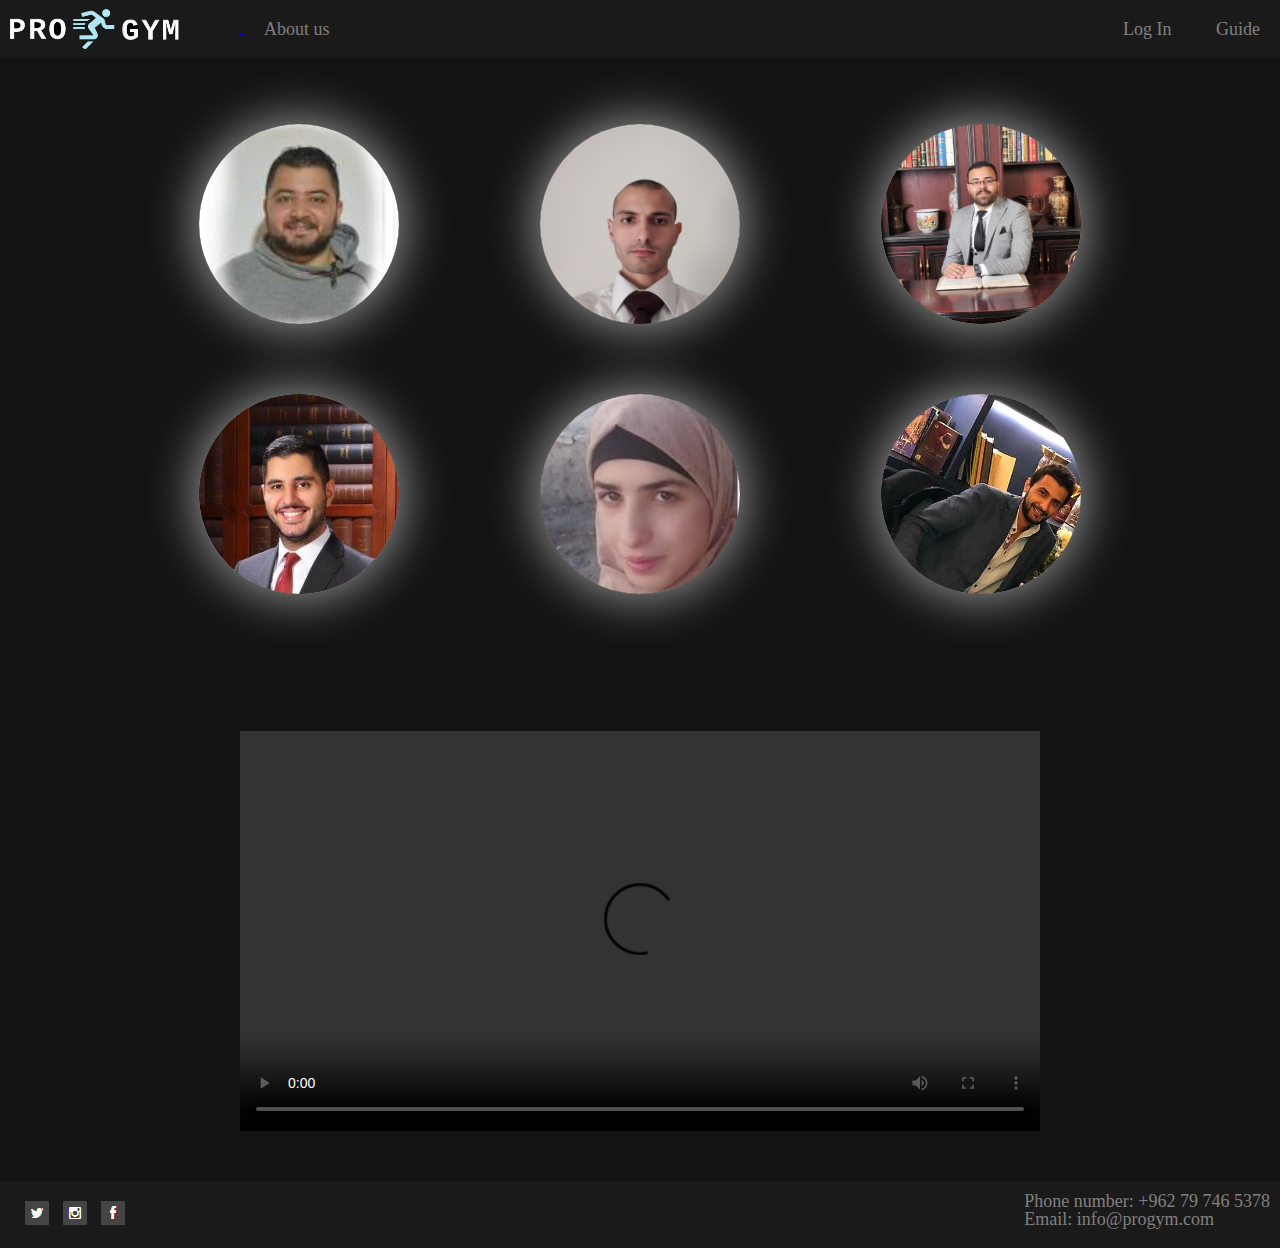
==== html/AbouUs.html @ 32a9d9f0 "final" ====
<!DOCTYPE html>
<html lang="en">

<head>
  <meta charset="UTF-8" />
  <meta name="viewport" content="width=device-width, initial-scale=1.0" />
  <title>About Us</title>
  <link rel="stylesheet" href="../css/reset.css" />
  <link rel="stylesheet" href="../css/style.css" />
  <link rel="stylesheet" href="../css/about-us.css">
</head>

<body>
  <nav>
    <ul id="nav">
      <a href="./index.html">
        <li class="brand-name"></li>
      </a>
      <li class="nav-item"><a href="./AbouUs.html">About us</a></li>
      <ul class="nav-right">
        <li><a id="login-logout" onclick="loginLogout()">Login </a></li>
        <li><a href="./guide.html">Guide</a></li>
      </ul>
    </ul>
  </nav>
  <main>


    <section>
      <div class="firstDiv">

        <aside class="profile-card">

          <header>


            <img src="../image/ammar.png">
            </a>


            <h1>Ammar Ibraheem</h1>


            <h2> Full Stack Web Developer </h2>

          </header>


          <div class="profile-bio">

            <p>Hello there!</p>
            <p>I am a full stack web developer. I mainly work with JS, HTML, CSS, JS and WordPress.
              <br />I also play well with Photoshop, Corel Draw, After Effects and other cool stuff.
            </p>

          </div>


          <ul class="profile-social-links">


            <li>
              <a href="https://github.com/ammarib" target="_blank">
                <img
                  src="https://www.flaticon.com/svg/vstatic/svg/25/25231.svg?token=exp=1611063058~hmac=d5499e034f8c9b11a083acf63d8bfba2">
              </a>
            </li>


            <li>
              <a href="https://www.linkedin.com/in/ammar-ibraheem/" target="_blank">
                <img src="https://zzpservicedesk.nl/app/uploads/old_site/04e44c3532669f88074c83d2fa6c8a37.jpg">
              </a>
            </li>


            <li>
              <a href="https://www.facebook.com/ammar.ibm/" target="_blank">
                <img
                  src="https://upload.wikimedia.org/wikipedia/commons/thumb/f/fb/Facebook_icon_2013.svg/1024px-Facebook_icon_2013.svg.png">
              </a>
            </li>



          </ul>

        </aside>

        <aside class="profile-card">

          <header>


            <img src="../image/elias.png">
            </a>


            <h1>Ammar Ibrahim</h1>


            <h2>- Full Stack Web Developer -</h2>

          </header>


          <div class="profile-bio">

            <p>Hello there!</p>
            <p>I am a full stack web developer. I mainly work with PHP, HTML, CSS, JS and WordPress.
              <br />I also play well with Photoshop, Corel Draw, After Effects and other cool stuff.
            </p>

          </div>


          <ul class="profile-social-links">


            <li>
              <a href="https://twitter.com">
                <img
                  src="https://cdn4.iconfinder.com/data/icons/social-media-icons-the-circle-set/48/twitter_circle-512.png">
              </a>
            </li>


            <li>
              <a href="https://www.linkedin.com/in/ammar-ibraheem/">
                <img src="https://zzpservicedesk.nl/app/uploads/old_site/04e44c3532669f88074c83d2fa6c8a37.jpg">
              </a>
            </li>


            <li>
              <a href="https://www.facebook.com">
                <img
                  src="https://upload.wikimedia.org/wikipedia/commons/thumb/f/fb/Facebook_icon_2013.svg/1024px-Facebook_icon_2013.svg.png">
              </a>
            </li>



          </ul>

        </aside>
        <aside class="profile-card">

          <header>


            <img src="../image/mhmd.png">
            </a>


            <h1>Mohammad Omar Elbashabsheh</h1>


            <h2>- Full Stack Web Developer -</h2>

          </header>


          <div class="profile-bio">

            <p>Hello there!</p>
            <p>I am a full stack web developer.anmainly work with PHP, HTML, CSS, JS and WordPress.
              <br />I also play well with Photoshop, Corel Draw, After Effects and other cool stuff.
            </p>

          </div>


          <ul class="profile-social-links">


            <li>
              <a href="https://twitter.com">
                <img
                  src="https://cdn4.iconfinder.com/data/icons/social-media-icons-the-circle-set/48/twitter_circle-512.png">
              </a>
            </li>


            <li>
              <a href="https://www.linkedin.com/in/ammar-ibraheem/">
                <img src="https://zzpservicedesk.nl/app/uploads/old_site/04e44c3532669f88074c83d2fa6c8a37.jpg">
              </a>
            </li>


            <li>
              <a href="https://www.facebook.com">
                <img
                  src="https://upload.wikimedia.org/wikipedia/commons/thumb/f/fb/Facebook_icon_2013.svg/1024px-Facebook_icon_2013.svg.png">
              </a>
            </li>



          </ul>

        </aside>
      </div>
      <div class="secondDiv">
        <aside class="profile-card">

          <header>


            <img src="../image/yahya.png">
            </a>


            <h1>Ammar Ibrahim</h1>


            <h2>- Full Stack Web Developer -</h2>

          </header>


          <div class="profile-bio">

            <p>Hello there!</p>
            <p>I am a full stack web developer. I mainly work with PHP, HTML, CSS, JS and WordPress.
              <br />I also play well with Photoshop, Corel Draw, After Effects and other cool stuff.
            </p>

          </div>


          <ul class="profile-social-links">


            <li>
              <a href="https://twitter.com">
                <img
                  src="https://cdn4.iconfinder.com/data/icons/social-media-icons-the-circle-set/48/twitter_circle-512.png">
              </a>
            </li>


            <li>
              <a href="https://www.linkedin.com/in/ammar-ibraheem/">
                <img src="https://zzpservicedesk.nl/app/uploads/old_site/04e44c3532669f88074c83d2fa6c8a37.jpg">
              </a>
            </li>


            <li>
              <a href="https://www.facebook.com">
                <img
                  src="https://upload.wikimedia.org/wikipedia/commons/thumb/f/fb/Facebook_icon_2013.svg/1024px-Facebook_icon_2013.svg.png">
              </a>
            </li>



          </ul>

        </aside>
        <aside class="profile-card">

          <header>


            <img src="../image/areej.png">
            </a>


            <h1>Ammar Ibrahim</h1>


            <h2>- Full Stack Web Developer -</h2>

          </header>


          <div class="profile-bio">

            <p>Hello there!</p>
            <p>I am a full stack web developer. I mainly work with PHP, HTML, CSS, JS and WordPress.
              <br />I also play well with Photoshop, Corel Draw, After Effects and other cool stuff.
            </p>

          </div>


          <ul class="profile-social-links">


            <li>
              <a href="https://twitter.com">
                <img
                  src="https://cdn4.iconfinder.com/data/icons/social-media-icons-the-circle-set/48/twitter_circle-512.png">
              </a>
            </li>


            <li>
              <a href="https://www.linkedin.com/in/ammar-ibraheem/">
                <img src="https://zzpservicedesk.nl/app/uploads/old_site/04e44c3532669f88074c83d2fa6c8a37.jpg">
              </a>
            </li>


            <li>
              <a href="https://www.facebook.com">
                <img
                  src="https://upload.wikimedia.org/wikipedia/commons/thumb/f/fb/Facebook_icon_2013.svg/1024px-Facebook_icon_2013.svg.png">
              </a>
            </li>



          </ul>

        </aside>
        <aside class="profile-card">

          <header>


            <img src="../image/odai.png">
            </a>


            <h1>Ammar Ibrahim</h1>


            <h2>- Full Stack Web Developer -</h2>

          </header>


          <div class="profile-bio">

            <p>Hello there!</p>
            <p>I am a full stack web developer. I mainly work with PHP, HTML, CSS, JS and WordPress.
              <br />I also play well with Photoshop, Corel Draw, After Effects and other cool stuff.
            </p>

          </div>


          <ul class="profile-social-links">


            <li>
              <a href="https://twitter.com">
                <img
                  src="https://cdn4.iconfinder.com/data/icons/social-media-icons-the-circle-set/48/twitter_circle-512.png">
              </a>
            </li>


            <li>
              <a href="https://www.linkedin.com/in/ammar-ibraheem/">
                <img src="https://zzpservicedesk.nl/app/uploads/old_site/04e44c3532669f88074c83d2fa6c8a37.jpg">
              </a>
            </li>


            <li>


              <a href="https://www.facebook.com/Odai.Qudah.18/">
                <img
                  src="https://upload.wikimedia.org/wikipedia/commons/thumb/f/fb/Facebook_icon_2013.svg/1024px-Facebook_icon_2013.svg.png">
              </a>
            </li>

          </ul>

        </aside>
      </div>
    </section>

    <!-- that’s all folks! -->


    <!-- <nav style="background-color: lightblue">
        <ul>
          <li style="display: inline">
            <img src="../image/areej.png" width="150" height="100" />Areej Obaid
          </li>
          <li style="display: inline">
            <img src="../image/elias.png" width="150" height="100" />Elias
            Dadoush
          </li>
          <li style="display: inline">
            <img src="../image/odai.png" width="150" height="100" />Odai Qudah
          </li>
          <li style="display: inline">
            <img src="../image/yahya.png" width="150" height="100" />Yahya Omari
          </li>
          <li style="display: inline">
            <img src="../image/ammar.png" width="150" height="100" />Ammar
            Ibraheem
          </li>
          <li style="display: inline">
            <img src="../image/mhmd.png" width="150" height="100" />Mohamed Omar
          </li>
        </ul>
      </nav> -->
    <div id="video">
      <video width="800" height="400" controls>
        <source src="https://bit.ly/38Yi4pb" type="video/mp4" />
      </video>
    </div>

  </main>

  <footer id="aboutUsFooter" class="footer">
    <ul id="aboutUs">
      <!-- <li><a href="./AbouUs.html">About Us</a></li> -->
      <a href="https://www.twitter.com">
        <li> <img src="../image/twit-icon.png" alt=""></li>
      </a>
      <a href="https://www.instagram.com">
        <li><img src="../image/insta-icon.png" alt=""></li>
      </a>
      <a href="https://www.facebook.com/">
        <li><img src="../image/fb-icon.png" alt=""></li>
      </a>
    </ul>
    <ul class="move-right">
      <li>Phone number: +962 79 746 5378</li>
      <li>Email: info@progym.com</li>
    </ul>
  </footer>
</body>
<script src="../js/app.js"></script>

</html>
---- css/style.css ----
html,
body {
  height: 100%;
  position: relative;
}
.footer {
  position: fixed;
  bottom: 0;
  width: 100%;
}
header {
  display: block;
}
header nav {
  position: fixed;
  display: block;
  width: 100%;
  top: 0;
  z-index: 10;
}
#aboutUsFooter{
  position:relative;
}
#nav {
  /* padding:10px; */
}

/* #imageDiv{
    margin-top: -13%;
} */
#nav .brand-name {
  background: url(../image/logo_transparent_trimmedPic.png);
  background-repeat: no-repeat;
  background-size: 200px 100%;
  width: 200px;
}
#heading {
  position: absolute;
  width: 100%;
  text-align: center;
  top: 40%;
  z-index: 1;
  font-size: 2em;
}
#heading h1 {
  width: 38%;
  background: whitesmoke;
  color: #843a23;
  margin: 0 auto;
  text-align: center;
}
#nav,
footer {
  background: #1b1a1a;
}
#nav li,
footer ul {
  display: inline-block;
  padding: 20px;
  vertical-align: middle;
}
#nav li a,
.nav-right,
footer ul a {
  text-decoration: none;
  color: gray;
  cursor: pointer;
}
.nav-right {
  float: right;
  font-size: 18px;
}
.brand-name {
  font-size: 2em;
  font-style: italic;
}
.nav-item {
  font-size: 18px;
}
#getGuideBtn {
  /* background:#634343; */
  background: #843a23;
  color: whitesmoke;
  font-size: 16px;
  margin: 20px;
  width: 200px;
  line-height: 50px;
  border: 0;
  border-radius: 4px;
}
#getGuideBtn span {
  cursor: pointer;
  display: inline-block;
  position: relative;
  transition: 0.5s;
}

#getGuideBtn span:after {
  content: "\00bb";
  position: absolute;
  opacity: 0;
  top: 0;
  right: -20px;
  transition: 0.5s;
}

#getGuideBtn:hover span {
  padding-right: 25px;
}

#getGuideBtn:hover span:after {
  opacity: 1;
  right: 0;
}

#footer {
  position: relative;
}
#nav,
footer {
  background: #1b1a1a;
}

.move-right {
  position: relative;
  color: gray;
  padding: 0;
  margin-right: 10px;
  font-size: 18px;
  transform: translateY(30%);
  float: right;
}
#aboutUs li {
  font-size: 18px;
  display: inline-block;
  padding: 0 5px;
}
#websiteDescription {
  padding: 10%;
  background-color: #ecd8d8;
  font-size: 20px;
  /* height:100vh */
  text-align: center;
}
#websiteDescription h3 {
  font-size: 2em;
  text-align: center;
}
#paraDescription {
  font-size: 0.5em;
  width: 75%;
  margin: 20px auto;
  text-indent: 30px;
}
.slideshow {
  width: 100%;
  height: 100vh;
  /* animation-direction: alternate-reverse; */
  position: relative;
  top: 0;
  left: 0;
  z-index: 0;
  list-style: none;
  margin: 0 auto;
  padding: 0;
  background: whitesmoke;
}
.slideshow li {
  opacity: 1;
  width: 100%;
  height: 100%;
  position: absolute;
  top: 0;
  left: 0;
  background-size: cover;
  background-position: 50% 50%;
  background-repeat: no-repeat;
  opacity: 0;
  z-index: 0;
  animation: imageAnimation 24s linear infinite;
}
#info p {
  opacity: 0;
  margin: 1.5em;
  text-align: center;
  animation: textAnimation 24s linear infinite;
}
.slideshow li:nth-child(1) {
  background-image: url(https://images.unsplash.com/photo-1488459716781-31db52582fe9?ixid=MXwxMjA3fDB8MHxwaG90by1wYWdlfHx8fGVufDB8fHw%3D&ixlib=rb-1.2.1&auto=format&fit=crop&w=1350&q=80);
}
.slideshow li:nth-child(2) {
  opacity: 0;
  animation-delay: 8s;
  background-image: url(https://images.unsplash.com/photo-1558611848-73f7eb4001a1?ixid=MXwxMjA3fDB8MHxwaG90by1wYWdlfHx8fGVufDB8fHw%3D&ixlib=rb-1.2.1&auto=format&fit=crop&w=1351&q=80);
}
.slideshow li:nth-child(3) {
  opacity: 0;
  animation-delay: 16s;
  background-image: url(https://images.unsplash.com/photo-1502139214982-d0ad755818d8?ixlib=rb-1.2.1&ixid=MXwxMjA3fDB8MHxwaG90by1wYWdlfHx8fGVufDB8fHw%3D&auto=format&fit=crop&w=1350&q=80);
}

/* Signup form */
#dataMain {
  height: 90vh;
}
section {
  position: relative;
  padding: 6.25%;
  display: inline;
}
.form {
  border-radius: 5%;
  position: relative;
  /* transform: translateY(25%); */
  border: 1px solid rgba(37, 36, 36, 0.356);
  width: 750px;
  height: 500px;
  display: block;
  margin: 0 auto;
  padding: 2%;
}
.form h3 {
  font-size: 25px;
  font-weight: bold;
  margin-bottom: 100px;
}
.form ul {
  margin: 10px 0;
}
.form ul label {
  font-size: 20px;
  margin: 5px;
  display: inline-block;
  width: 100px;
  text-align: center;
}

.form ul li {
  display: inline;
  line-height: 20px;
}
.form ul li input {
  width: 25%;
  border-radius: 5px;
  border: 1px solid rgba(37, 36, 36, 0.356);
}
.form div {
  width: 100%;
  height: 190px;
}
.form div img {
  width: 300px;
  height: 200px;
  float: right;
}

#submitBtn {
  position: relative;
  /* left: 25%; */
  /* top: 25%; */
  background: #843a23;
  color: whitesmoke;
  font-size: 16px;
  margin: 20px;
  width: 200px;
  line-height: 50px;
  border: 0;
  border-radius: 4px;
  top: 25%;
  left: 6.25%;
}
#submitBtn span {
  cursor: pointer;
  display: inline-block;
  position: relative;
  transition: 0.5s;
}

#submitBtn span:after {
  content: "\00bb";
  position: absolute;
  opacity: 0;
  top: 0;
  right: -20px;
  transition: 0.5s;
}

#submitBtn span:hover {
  padding-right: 25px;
}

#submitBtn span:hover:after {
  opacity: 1;
  right: 0;
}
@keyframes imageAnimation {
  0% {
    opacity: 0;
    animation-timing-function: ease-in;
  }
  12.5% {
    opacity: 1;
  }
  32.5% {
    opacity: 1;
  }
  40% {
    opacity: 0;
    animation-timing-function: ease-out;
  }
}
---- css/about-us.css ----
/* go on then, styles go here.. knock yourself out!  */
/* @import url(https://fonts.googleapis.com/css?family=Roboto);
body {
  padding: 20px;
  box-sizing: border-box;
  font-family: Roboto, Helvetica, Arial, serif;
  background: url(http://www.hdwallsource.com/img/2014/10/blurred-36379-37207-hd-wallpapers.jpg);
  background-size: cover;
} */
/* section{
  width: 1000px;
  height: 500px;
}  */
body {
  background-color: #131313;
}

/* section div{
   width: 100%;
   display: inline-block;
  margin-left: 40px;
  float: left;
}
.profile-card{
 
} */
.firstDiv,
.secondDiv,
#video {
  display: flex;
  width: 80%;
  margin: 50px auto;
  /* float: left; */
}
header img {
  border-radius: 50%;
  margin: 20px auto;
  display: block;
  width: 200px;
  border: 5px solid #fff;
  transform: translate(-5px, -25px);
}
#video video {
  margin: 0 auto;
}
aside {
  border-top: 0px solid #26a69a;
  border-bottom: 0px solid #00695c;
  border-radius: 50%;
  margin: 0 auto;
  display: block;
  height: 200px;
  width: 200px;
  background: url(https://s-media-cache-ak0.pinimg.com/736x/3a/1f/02/3a1f02c10700daa80655a302c5a27acf.jpg);
  background-size: cover;
  overflow: hidden;
  box-shadow: 0 0 50px 3px rgb(160, 158, 158);
  transition: all ease 0.3s;
  margin-bottom: 2%;
}
aside header image {
  background-size: cover;
  background-position: 50% 50%;
}
aside:hover {
  border-top: 4px solid #26a69a;
  border-bottom: 4px solid #00695c;
  border-radius: 5px;
  height: 480px;
  width: 350px;
  box-shadow: 0 0 70px 10px #fff;
}

aside:hover header img {
  animation: profile_image 2000ms linear both;
  animation-delay: 0.5s;
}
header {
  text-align: center;
}

header h1 {
  position: relative;
  text-align: center;
  color: #fff;
  text-shadow: 1px 1px rgba(0, 0, 0, 0.5);
  font-size: 25px;
  line-height: 25px;
  display: inline-block;
  padding: 10px;
  transition: all ease 0.25s;
  border-top: 1px solid #fff;
  border-bottom: 1px solid #fff;
}

aside:hover header h1 {
  margin-top: 0px;
  outline: 0 solid #fff;
  border-top: 0px solid #fff;
  border-bottom: 1px solid #fff;
}

header h2 {
  text-align: center;
  color: #fff;
  text-shadow: 1px 1px rgba(0, 0, 0, 0.5);
  font-size: 17px;
  font-weight: normal;
  /* line-height: 0px; */
  margin: 0;
}

.profile-bio {
  margin-top: 20px;
  padding: 1px 20px 10px 20px !important;
  transition: all linear 1.5s;
  color: #fff;
  font-size: 14px;
  opacity: 0;
  background: linear-gradient(
    to bottom,
    rgba(0, 0, 0, 0) 0%,
    rgba(0, 0, 0, 0.42) 49%,
    rgba(0, 0, 0, 0.61) 100%
  );
}

aside:hover .profile-bio {
  opacity: 1;
}

.profile-bio p:first-child {
  text-align: center;
  font-size: 16px;
}

.profile-social-links {
  position: relative;
  margin-top: -370px;
  margin-left: -150px;
  list-style-type: none;
  opacity: 0;
  transition: all ease 0.5s;
  transform: translateX(36px);
}

aside:hover .profile-social-links {
  margin-left: -30px;
  opacity: 1;
}

.profile-social-links li img {
  width: 30px;
  background: #fff;
  border-radius: 50%;
  padding: 5px;
}
/* .profile-social-links {
  margin-left: 7px;
  margin-top: -350px;
} */
/*PROFILE IMAGE ANIMATE */

@keyframes profile_image {
  0% {
    transform: matrix3d(1, 0, 0, 0, 0, 1, 0, 0, 0, 0, 1, 0, 0, 0, 0, 1);
  }
  3.4% {
    transform: matrix3d(1.032, 0, 0, 0, 0, 1.041, 0, 0, 0, 0, 1, 0, 0, 0, 0, 1);
  }
  4.7% {
    transform: matrix3d(1.045, 0, 0, 0, 0, 1.06, 0, 0, 0, 0, 1, 0, 0, 0, 0, 1);
  }
  6.81% {
    transform: matrix3d(1.066, 0, 0, 0, 0, 1.089, 0, 0, 0, 0, 1, 0, 0, 0, 0, 1);
  }
  9.41% {
    transform: matrix3d(1.088, 0, 0, 0, 0, 1.117, 0, 0, 0, 0, 1, 0, 0, 0, 0, 1);
  }
  10.21% {
    transform: matrix3d(1.094, 0, 0, 0, 0, 1.123, 0, 0, 0, 0, 1, 0, 0, 0, 0, 1);
  }
  13.61% {
    transform: matrix3d(1.112, 0, 0, 0, 0, 1.133, 0, 0, 0, 0, 1, 0, 0, 0, 0, 1);
  }
  14.11% {
    transform: matrix3d(1.114, 0, 0, 0, 0, 1.133, 0, 0, 0, 0, 1, 0, 0, 0, 0, 1);
  }
  17.52% {
    transform: matrix3d(1.121, 0, 0, 0, 0, 1.124, 0, 0, 0, 0, 1, 0, 0, 0, 0, 1);
  }
  18.72% {
    transform: matrix3d(1.121, 0, 0, 0, 0, 1.119, 0, 0, 0, 0, 1, 0, 0, 0, 0, 1);
  }
  21.32% {
    transform: matrix3d(1.12, 0, 0, 0, 0, 1.107, 0, 0, 0, 0, 1, 0, 0, 0, 0, 1);
  }
  24.32% {
    transform: matrix3d(1.115, 0, 0, 0, 0, 1.096, 0, 0, 0, 0, 1, 0, 0, 0, 0, 1);
  }
  25.23% {
    transform: matrix3d(1.113, 0, 0, 0, 0, 1.094, 0, 0, 0, 0, 1, 0, 0, 0, 0, 1);
  }
  29.03% {
    transform: matrix3d(1.106, 0, 0, 0, 0, 1.09, 0, 0, 0, 0, 1, 0, 0, 0, 0, 1);
  }
  29.93% {
    transform: matrix3d(1.105, 0, 0, 0, 0, 1.09, 0, 0, 0, 0, 1, 0, 0, 0, 0, 1);
  }
  35.54% {
    transform: matrix3d(1.098, 0, 0, 0, 0, 1.096, 0, 0, 0, 0, 1, 0, 0, 0, 0, 1);
  }
  36.74% {
    transform: matrix3d(1.097, 0, 0, 0, 0, 1.098, 0, 0, 0, 0, 1, 0, 0, 0, 0, 1);
  }
  41.04% {
    transform: matrix3d(1.096, 0, 0, 0, 0, 1.102, 0, 0, 0, 0, 1, 0, 0, 0, 0, 1);
  }
  44.44% {
    transform: matrix3d(1.097, 0, 0, 0, 0, 1.103, 0, 0, 0, 0, 1, 0, 0, 0, 0, 1);
  }
  52.15% {
    transform: matrix3d(1.099, 0, 0, 0, 0, 1.101, 0, 0, 0, 0, 1, 0, 0, 0, 0, 1);
  }
  59.86% {
    transform: matrix3d(1.101, 0, 0, 0, 0, 1.099, 0, 0, 0, 0, 1, 0, 0, 0, 0, 1);
  }
  63.26% {
    transform: matrix3d(1.101, 0, 0, 0, 0, 1.099, 0, 0, 0, 0, 1, 0, 0, 0, 0, 1);
  }
  75.28% {
    transform: matrix3d(1.1, 0, 0, 0, 0, 1.1, 0, 0, 0, 0, 1, 0, 0, 0, 0, 1);
  }
  85.49% {
    transform: matrix3d(1.1, 0, 0, 0, 0, 1.1, 0, 0, 0, 0, 1, 0, 0, 0, 0, 1);
  }
  90.69% {
    transform: matrix3d(1.1, 0, 0, 0, 0, 1.1, 0, 0, 0, 0, 1, 0, 0, 0, 0, 1);
  }
  100% {
    transform: matrix3d(1.1, 0, 0, 0, 0, 1.1, 0, 0, 0, 0, 1, 0, 0, 0, 0, 1);
  }
}
/*NAME ANIMATE */

aside:hover header h1 {
  animation: name_and_job 1500ms linear both;
  animation-delay: 0.4s;
}

@keyframes name_and_job {
  0% {
    transform: matrix3d(1, 0, 0, 0, 0, 1, 0, 0, 0, 0, 1, 0, -300, 0, 0, 1);
  }
  1.3% {
    transform: matrix3d(
      3.905,
      0,
      0,
      0,
      0,
      1,
      0,
      0,
      0,
      0,
      1,
      0,
      -237.02,
      0,
      0,
      1
    );
  }
  2.55% {
    transform: matrix3d(
      4.554,
      0,
      0,
      0,
      0,
      1,
      0,
      0,
      0,
      0,
      1,
      0,
      -182.798,
      0,
      0,
      1
    );
  }
  4.1% {
    transform: matrix3d(
      4.025,
      0,
      0,
      0,
      0,
      1,
      0,
      0,
      0,
      0,
      1,
      0,
      -125.912,
      0,
      0,
      1
    );
  }
  5.71% {
    transform: matrix3d(
      3.039,
      0,
      0,
      0,
      0,
      1,
      0,
      0,
      0,
      0,
      1,
      0,
      -79.596,
      0,
      0,
      1
    );
  }
  8.11% {
    transform: matrix3d(
      1.82,
      0,
      0,
      0,
      0,
      1,
      0,
      0,
      0,
      0,
      1,
      0,
      -31.647,
      0,
      0,
      1
    );
  }
  8.81% {
    transform: matrix3d(
      1.581,
      0,
      0,
      0,
      0,
      1,
      0,
      0,
      0,
      0,
      1,
      0,
      -21.84,
      0,
      0,
      1
    );
  }
  11.96% {
    transform: matrix3d(1.034, 0, 0, 0, 0, 1, 0, 0, 0, 0, 1, 0, 4.825, 0, 0, 1);
  }
  12.11% {
    transform: matrix3d(1.023, 0, 0, 0, 0, 1, 0, 0, 0, 0, 1, 0, 5.53, 0, 0, 1);
  }
  15.07% {
    transform: matrix3d(
      0.947,
      0,
      0,
      0,
      0,
      1,
      0,
      0,
      0,
      0,
      1,
      0,
      12.662,
      0,
      0,
      1
    );
  }
  16.12% {
    transform: matrix3d(
      0.951,
      0,
      0,
      0,
      0,
      1,
      0,
      0,
      0,
      0,
      1,
      0,
      13.007,
      0,
      0,
      1
    );
  }
  27.23% {
    transform: matrix3d(1.001, 0, 0, 0, 0, 1, 0, 0, 0, 0, 1, 0, 2.352, 0, 0, 1);
  }
  27.58% {
    transform: matrix3d(1.001, 0, 0, 0, 0, 1, 0, 0, 0, 0, 1, 0, 2.121, 0, 0, 1);
  }
  38.34% {
    transform: matrix3d(1, 0, 0, 0, 0, 1, 0, 0, 0, 0, 1, 0, -0.311, 0, 0, 1);
  }
  40.09% {
    transform: matrix3d(1, 0, 0, 0, 0, 1, 0, 0, 0, 0, 1, 0, -0.291, 0, 0, 1);
  }
  50% {
    transform: matrix3d(1, 0, 0, 0, 0, 1, 0, 0, 0, 0, 1, 0, -0.048, 0, 0, 1);
  }
  60.56% {
    transform: matrix3d(1, 0, 0, 0, 0, 1, 0, 0, 0, 0, 1, 0, 0.007, 0, 0, 1);
  }
  82.78% {
    transform: matrix3d(1, 0, 0, 0, 0, 1, 0, 0, 0, 0, 1, 0, 0, 0, 0, 1);
  }
  100% {
    transform: matrix3d(1, 0, 0, 0, 0, 1, 0, 0, 0, 0, 1, 0, 0, 0, 0, 1);
  }
}

aside:hover ul li:first-child {
  animation: social_animation 2000ms ease-in-out both;
  animation-delay: 0.75s;
}

aside:hover ul li:nth-child(2) {
  animation: social_animation 2000ms ease-in-out both;
  animation-delay: 1s;
}

aside:hover ul li:nth-child(3) {
  animation: social_animation 2000ms ease-in-out both;
  animation-delay: 1.25s;
}

@keyframes social_animation {
  0% {
    transform: matrix3d(1, 0, 0, 0, 0, 1, 0, 0, 0, 0, 1, 0, -300, 0, 0, 1);
  }
  1.3% {
    transform: matrix3d(
      3.905,
      0,
      0,
      0,
      0,
      1,
      0,
      0,
      0,
      0,
      1,
      0,
      -237.02,
      0,
      0,
      1
    );
  }
  2.55% {
    transform: matrix3d(
      4.554,
      0,
      0,
      0,
      0,
      1,
      0,
      0,
      0,
      0,
      1,
      0,
      -182.798,
      0,
      0,
      1
    );
  }
  4.1% {
    transform: matrix3d(
      4.025,
      0,
      0,
      0,
      0,
      1,
      0,
      0,
      0,
      0,
      1,
      0,
      -125.912,
      0,
      0,
      1
    );
  }
  5.71% {
    transform: matrix3d(
      3.039,
      0,
      0,
      0,
      0,
      1,
      0,
      0,
      0,
      0,
      1,
      0,
      -79.596,
      0,
      0,
      1
    );
  }
  8.11% {
    transform: matrix3d(
      1.82,
      0,
      0,
      0,
      0,
      1,
      0,
      0,
      0,
      0,
      1,
      0,
      -31.647,
      0,
      0,
      1
    );
  }
  8.81% {
    transform: matrix3d(
      1.581,
      0,
      0,
      0,
      0,
      1,
      0,
      0,
      0,
      0,
      1,
      0,
      -21.84,
      0,
      0,
      1
    );
  }
  11.96% {
    transform: matrix3d(1.034, 0, 0, 0, 0, 1, 0, 0, 0, 0, 1, 0, 4.825, 0, 0, 1);
  }
  12.11% {
    transform: matrix3d(1.023, 0, 0, 0, 0, 1, 0, 0, 0, 0, 1, 0, 5.53, 0, 0, 1);
  }
  15.07% {
    transform: matrix3d(
      0.947,
      0,
      0,
      0,
      0,
      1,
      0,
      0,
      0,
      0,
      1,
      0,
      12.662,
      0,
      0,
      1
    );
  }
  16.12% {
    transform: matrix3d(
      0.951,
      0,
      0,
      0,
      0,
      1,
      0,
      0,
      0,
      0,
      1,
      0,
      13.007,
      0,
      0,
      1
    );
  }
  27.23% {
    transform: matrix3d(1.001, 0, 0, 0, 0, 1, 0, 0, 0, 0, 1, 0, 2.352, 0, 0, 1);
  }
  27.58% {
    transform: matrix3d(1.001, 0, 0, 0, 0, 1, 0, 0, 0, 0, 1, 0, 2.121, 0, 0, 1);
  }
  38.34% {
    transform: matrix3d(1, 0, 0, 0, 0, 1, 0, 0, 0, 0, 1, 0, -0.311, 0, 0, 1);
  }
  40.09% {
    transform: matrix3d(1, 0, 0, 0, 0, 1, 0, 0, 0, 0, 1, 0, -0.291, 0, 0, 1);
  }
  50% {
    transform: matrix3d(1, 0, 0, 0, 0, 1, 0, 0, 0, 0, 1, 0, -0.048, 0, 0, 1);
  }
  60.56% {
    transform: matrix3d(1, 0, 0, 0, 0, 1, 0, 0, 0, 0, 1, 0, 0.007, 0, 0, 1);
  }
  82.78% {
    transform: matrix3d(1, 0, 0, 0, 0, 1, 0, 0, 0, 0, 1, 0, 0, 0, 0, 1);
  }
  100% {
    transform: matrix3d(1, 0, 0, 0, 0, 1, 0, 0, 0, 0, 1, 0, 0, 0, 0, 1);
  }
}
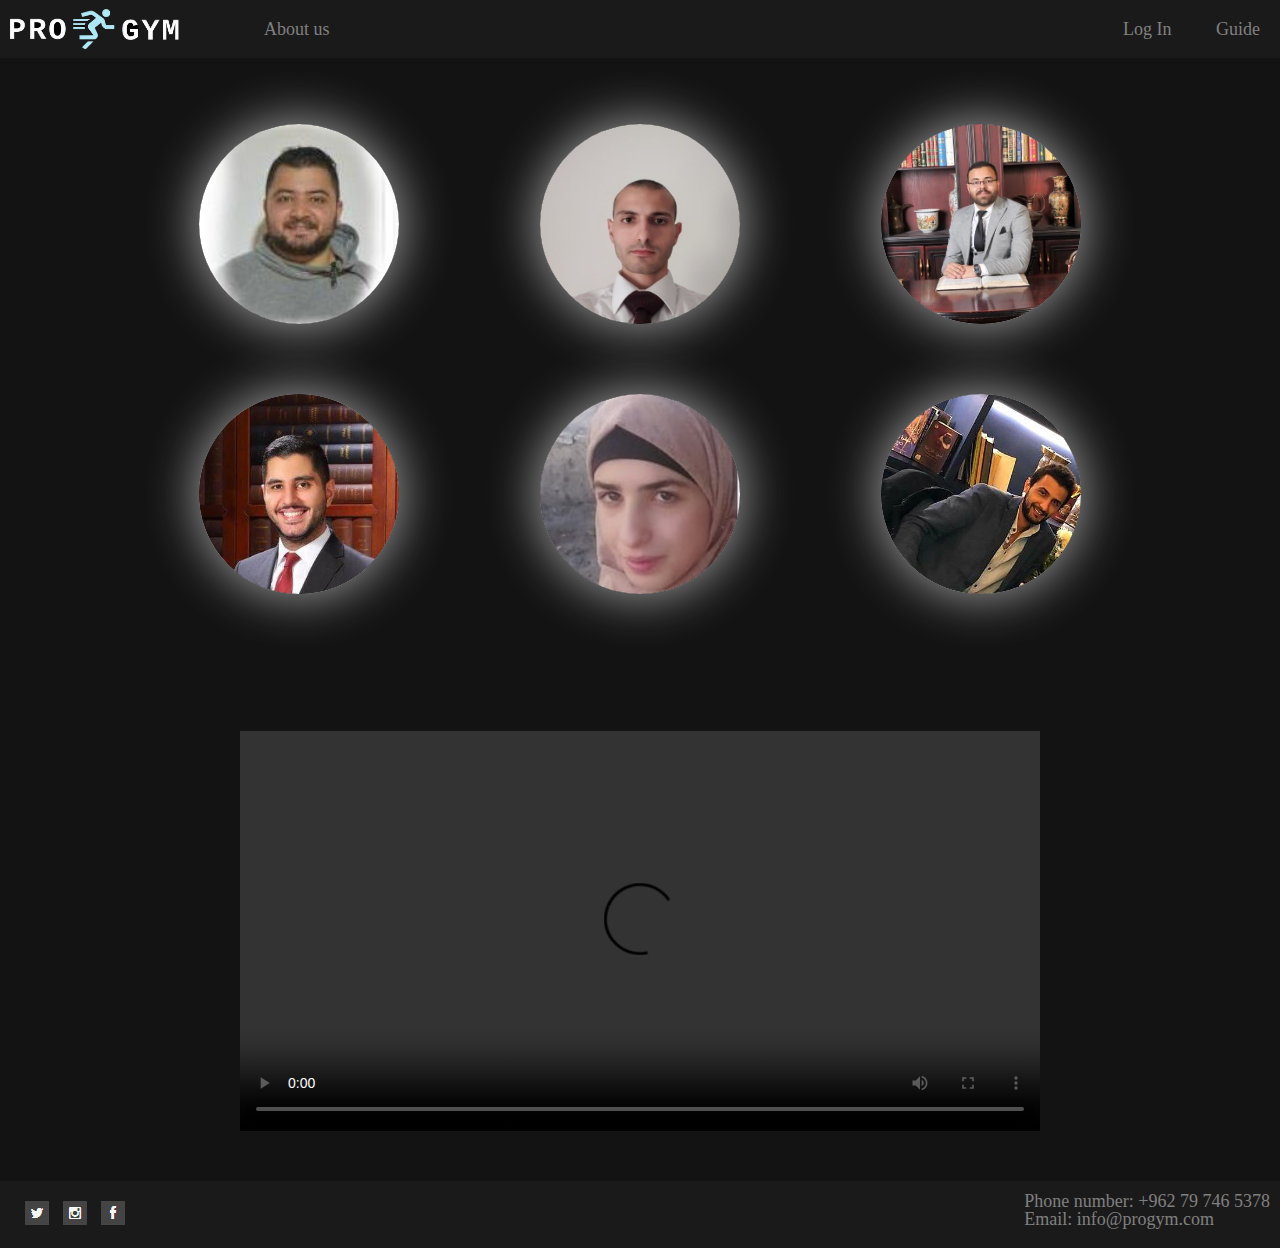
==== commit 9dda24ac: "fix nav" ====
--- a/html/AbouUs.html
+++ b/html/AbouUs.html
@@ -1,386 +1,346 @@
 <!DOCTYPE html>
 <html lang="en">
-
-<head>
-  <meta charset="UTF-8" />
-  <meta name="viewport" content="width=device-width, initial-scale=1.0" />
-  <title>About Us</title>
-  <link rel="stylesheet" href="../css/reset.css" />
-  <link rel="stylesheet" href="../css/style.css" />
-  <link rel="stylesheet" href="../css/about-us.css">
-</head>
-
-<body>
-  <nav>
-    <ul id="nav">
-      <a href="./index.html">
-        <li class="brand-name"></li>
-      </a>
-      <li class="nav-item"><a href="./AbouUs.html">About us</a></li>
-      <ul class="nav-right">
-        <li><a id="login-logout" onclick="loginLogout()">Login </a></li>
-        <li><a href="./guide.html">Guide</a></li>
+  <head>
+    <meta charset="UTF-8" />
+    <meta name="viewport" content="width=device-width, initial-scale=1.0" />
+    <title>About Us</title>
+    <link rel="stylesheet" href="../css/reset.css" />
+    <link rel="stylesheet" href="../css/style.css" />
+    <link rel="stylesheet" href="../css/about-us.css">
+  </head>
+  <body>
+    <nav>
+      <ul id="nav">
+        <a href="./index.html"><li class="brand-name"></li></a>
+        <li class="nav-item"><a href="./AbouUs.html">About us</a></li>
+        <ul class="nav-right">
+          <li><a id="login-logout" onclick="loginLogout()">Login </a></li> 
+          <li><a href="./guide.html">Guide</a></li>
+        </ul>
       </ul>
-    </ul>
-  </nav>
-  <main>
-
-
-    <section>
-      <div class="firstDiv">
-
-        <aside class="profile-card">
-
-          <header>
-
-
-            <img src="../image/ammar.png">
-            </a>
-
-
-            <h1>Ammar Ibraheem</h1>
-
-
-            <h2> Full Stack Web Developer </h2>
-
-          </header>
-
-
-          <div class="profile-bio">
-
-            <p>Hello there!</p>
-            <p>I am a full stack web developer. I mainly work with JS, HTML, CSS, JS and WordPress.
-              <br />I also play well with Photoshop, Corel Draw, After Effects and other cool stuff.
-            </p>
-
-          </div>
-
-
-          <ul class="profile-social-links">
-
-
-            <li>
-              <a href="https://github.com/ammarib" target="_blank">
-                <img
-                  src="https://www.flaticon.com/svg/vstatic/svg/25/25231.svg?token=exp=1611063058~hmac=d5499e034f8c9b11a083acf63d8bfba2">
-              </a>
-            </li>
-
-
-            <li>
-              <a href="https://www.linkedin.com/in/ammar-ibraheem/" target="_blank">
-                <img src="https://zzpservicedesk.nl/app/uploads/old_site/04e44c3532669f88074c83d2fa6c8a37.jpg">
-              </a>
-            </li>
-
-
-            <li>
-              <a href="https://www.facebook.com/ammar.ibm/" target="_blank">
-                <img
-                  src="https://upload.wikimedia.org/wikipedia/commons/thumb/f/fb/Facebook_icon_2013.svg/1024px-Facebook_icon_2013.svg.png">
-              </a>
-            </li>
-
-
-
-          </ul>
-
-        </aside>
-
-        <aside class="profile-card">
-
-          <header>
-
-
-            <img src="../image/elias.png">
-            </a>
-
-
-            <h1>Ammar Ibrahim</h1>
-
-
-            <h2>- Full Stack Web Developer -</h2>
-
-          </header>
-
-
-          <div class="profile-bio">
-
-            <p>Hello there!</p>
-            <p>I am a full stack web developer. I mainly work with PHP, HTML, CSS, JS and WordPress.
-              <br />I also play well with Photoshop, Corel Draw, After Effects and other cool stuff.
-            </p>
-
-          </div>
-
-
-          <ul class="profile-social-links">
-
-
-            <li>
-              <a href="https://twitter.com">
-                <img
-                  src="https://cdn4.iconfinder.com/data/icons/social-media-icons-the-circle-set/48/twitter_circle-512.png">
-              </a>
-            </li>
-
-
-            <li>
-              <a href="https://www.linkedin.com/in/ammar-ibraheem/">
-                <img src="https://zzpservicedesk.nl/app/uploads/old_site/04e44c3532669f88074c83d2fa6c8a37.jpg">
-              </a>
-            </li>
-
-
-            <li>
-              <a href="https://www.facebook.com">
-                <img
-                  src="https://upload.wikimedia.org/wikipedia/commons/thumb/f/fb/Facebook_icon_2013.svg/1024px-Facebook_icon_2013.svg.png">
-              </a>
-            </li>
-
-
-
-          </ul>
-
-        </aside>
-        <aside class="profile-card">
-
-          <header>
-
-
-            <img src="../image/mhmd.png">
-            </a>
-
-
-            <h1>Mohammad Omar Elbashabsheh</h1>
-
-
-            <h2>- Full Stack Web Developer -</h2>
-
-          </header>
-
-
-          <div class="profile-bio">
-
-            <p>Hello there!</p>
-            <p>I am a full stack web developer.anmainly work with PHP, HTML, CSS, JS and WordPress.
-              <br />I also play well with Photoshop, Corel Draw, After Effects and other cool stuff.
-            </p>
-
-          </div>
-
-
-          <ul class="profile-social-links">
-
-
-            <li>
-              <a href="https://twitter.com">
-                <img
-                  src="https://cdn4.iconfinder.com/data/icons/social-media-icons-the-circle-set/48/twitter_circle-512.png">
-              </a>
-            </li>
-
-
-            <li>
-              <a href="https://www.linkedin.com/in/ammar-ibraheem/">
-                <img src="https://zzpservicedesk.nl/app/uploads/old_site/04e44c3532669f88074c83d2fa6c8a37.jpg">
-              </a>
-            </li>
-
-
-            <li>
-              <a href="https://www.facebook.com">
-                <img
-                  src="https://upload.wikimedia.org/wikipedia/commons/thumb/f/fb/Facebook_icon_2013.svg/1024px-Facebook_icon_2013.svg.png">
-              </a>
-            </li>
-
-
-
-          </ul>
-
-        </aside>
+    </nav>
+    <main>
+      
+
+<section>
+<div class="firstDiv">
+  
+    <aside class="profile-card">
+
+      <header>
+    
+        
+          <img src="../image/ammar.png">
+        </a>
+    
+        
+        <h1>Ammar Ibraheem</h1>
+    
+        
+        <h2>Full Stack Web Developer</h2>
+    
+      </header>
+    
+     
+      <div class="profile-bio">
+    
+        <p>Hello there!</p>
+        <p>I am a full stack web developer. I mainly work with JS, HTML, CSS, JS and WordPress.
+          <br />I also play well with Photoshop, Corel Draw, After Effects and other cool stuff.</p>
+    
       </div>
-      <div class="secondDiv">
-        <aside class="profile-card">
-
-          <header>
-
-
-            <img src="../image/yahya.png">
-            </a>
-
-
-            <h1>Ammar Ibrahim</h1>
-
-
-            <h2>- Full Stack Web Developer -</h2>
-
-          </header>
-
-
-          <div class="profile-bio">
-
-            <p>Hello there!</p>
-            <p>I am a full stack web developer. I mainly work with PHP, HTML, CSS, JS and WordPress.
-              <br />I also play well with Photoshop, Corel Draw, After Effects and other cool stuff.
-            </p>
-
-          </div>
-
-
-          <ul class="profile-social-links">
-
-
-            <li>
-              <a href="https://twitter.com">
-                <img
-                  src="https://cdn4.iconfinder.com/data/icons/social-media-icons-the-circle-set/48/twitter_circle-512.png">
-              </a>
-            </li>
-
-
-            <li>
-              <a href="https://www.linkedin.com/in/ammar-ibraheem/">
-                <img src="https://zzpservicedesk.nl/app/uploads/old_site/04e44c3532669f88074c83d2fa6c8a37.jpg">
-              </a>
-            </li>
-
-
-            <li>
-              <a href="https://www.facebook.com">
-                <img
-                  src="https://upload.wikimedia.org/wikipedia/commons/thumb/f/fb/Facebook_icon_2013.svg/1024px-Facebook_icon_2013.svg.png">
-              </a>
-            </li>
-
-
-
-          </ul>
-
-        </aside>
-        <aside class="profile-card">
-
-          <header>
-
-
-            <img src="../image/areej.png">
-            </a>
-
-
-            <h1>Ammar Ibrahim</h1>
-
-
-            <h2>- Full Stack Web Developer -</h2>
-
-          </header>
-
-
-          <div class="profile-bio">
-
-            <p>Hello there!</p>
-            <p>I am a full stack web developer. I mainly work with PHP, HTML, CSS, JS and WordPress.
-              <br />I also play well with Photoshop, Corel Draw, After Effects and other cool stuff.
-            </p>
-
-          </div>
-
-
-          <ul class="profile-social-links">
-
-
-            <li>
-              <a href="https://twitter.com">
-                <img
-                  src="https://cdn4.iconfinder.com/data/icons/social-media-icons-the-circle-set/48/twitter_circle-512.png">
-              </a>
-            </li>
-
-
-            <li>
-              <a href="https://www.linkedin.com/in/ammar-ibraheem/">
-                <img src="https://zzpservicedesk.nl/app/uploads/old_site/04e44c3532669f88074c83d2fa6c8a37.jpg">
-              </a>
-            </li>
-
-
-            <li>
-              <a href="https://www.facebook.com">
-                <img
-                  src="https://upload.wikimedia.org/wikipedia/commons/thumb/f/fb/Facebook_icon_2013.svg/1024px-Facebook_icon_2013.svg.png">
-              </a>
-            </li>
-
-
-
-          </ul>
-
-        </aside>
-        <aside class="profile-card">
-
-          <header>
-
-
-            <img src="../image/odai.png">
-            </a>
-
-
-            <h1>Ammar Ibrahim</h1>
-
-
-            <h2>- Full Stack Web Developer -</h2>
-
-          </header>
-
-
-          <div class="profile-bio">
-
-            <p>Hello there!</p>
-            <p>I am a full stack web developer. I mainly work with PHP, HTML, CSS, JS and WordPress.
-              <br />I also play well with Photoshop, Corel Draw, After Effects and other cool stuff.
-            </p>
-
-          </div>
-
-
-          <ul class="profile-social-links">
-
-
-            <li>
-              <a href="https://twitter.com">
-                <img
-                  src="https://cdn4.iconfinder.com/data/icons/social-media-icons-the-circle-set/48/twitter_circle-512.png">
-              </a>
-            </li>
-
-
-            <li>
-              <a href="https://www.linkedin.com/in/ammar-ibraheem/">
-                <img src="https://zzpservicedesk.nl/app/uploads/old_site/04e44c3532669f88074c83d2fa6c8a37.jpg">
-              </a>
-            </li>
-
-
-            <li>
-
-
-              <a href="https://www.facebook.com/Odai.Qudah.18/">
-                <img
-                  src="https://upload.wikimedia.org/wikipedia/commons/thumb/f/fb/Facebook_icon_2013.svg/1024px-Facebook_icon_2013.svg.png">
-              </a>
-            </li>
-
-          </ul>
-
-        </aside>
-      </div>
-    </section>
-
-    <!-- that’s all folks! -->
-
-
-    <!-- <nav style="background-color: lightblue">
+    
+     
+      <ul class="profile-social-links">
+    
+        
+        <li>
+          <a href="https://github.com/ammarib" target="_blank">
+            <img src="../image/githubICON.svg">
+          </a>
+        </li>
+    
+      
+        <li>
+          <a href="https://www.linkedin.com/in/ammar-ibraheem/" target="_blank">
+            <img src="https://zzpservicedesk.nl/app/uploads/old_site/04e44c3532669f88074c83d2fa6c8a37.jpg">
+          </a>
+        </li>
+    
+        
+        <li>
+          <a href="https://www.facebook.com/ammar.ibm/" target="_blank">
+            <img src="https://upload.wikimedia.org/wikipedia/commons/thumb/f/fb/Facebook_icon_2013.svg/1024px-Facebook_icon_2013.svg.png">
+          </a>
+        </li>
+    
+       
+    
+      </ul>
+    
+    </aside>
+  
+  <aside class="profile-card">
+
+    <header>
+  
+      
+        <img src="../image/elias.png">
+      </a>
+  
+      
+      <h1>Elias Dadoush</h1>
+  
+      
+      <h2>- Full Stack Web Developer -</h2>
+  
+    </header>
+  
+   
+    <div class="profile-bio">
+  
+      <p>Hello there!</p>
+      <p> Bachelor's Degree in Electrical Engineering from the American University of Madaba.<br>
+       Age: 24 </p>
+  
+    </div>
+  
+   
+    <ul class="profile-social-links">
+  
+      
+      <li>
+        <a href="https://github.com/eliasd1" target="_blank">
+          <img src="../image/githubICON.svg">
+        </a>
+      </li>
+  
+    
+      <li>
+        <a href="https://www.linkedin.com/in/elias-dadoush-29b696199" target="_blank">
+          <img src="https://zzpservicedesk.nl/app/uploads/old_site/04e44c3532669f88074c83d2fa6c8a37.jpg">
+        </a>
+      </li>
+  
+      
+      <li>
+        <a href="https://www.facebook.com" target="_blank">
+          <img src="https://upload.wikimedia.org/wikipedia/commons/thumb/f/fb/Facebook_icon_2013.svg/1024px-Facebook_icon_2013.svg.png">
+        </a>
+      </li>
+  
+     
+  
+    </ul>
+  
+  </aside>
+  <aside class="profile-card">
+
+    <header>
+  
+      
+        <img src="../image/mhmd.png" > 
+      </a>
+  
+      
+      <h1>Mohammad Omar Elbashabsheh</h1>
+  
+      
+      <h2>- Full Stack Web Developer -</h2>
+  
+    </header>
+  
+   
+    <div class="profile-bio">
+  
+      <p>Hello there!</p>
+      <p>I am a Mechanical engineering .and now I'm training to be full stack web developer
+        <br />I also play well with Photoshop, illustrator , After Effects and other cool stuff.</p>
+  
+    </div>
+  
+   
+    <ul class="profile-social-links">
+      <li>
+        <a href="https://twitter.com">
+          <img src="https://cdn4.iconfinder.com/data/icons/social-media-icons-the-circle-set/48/twitter_circle-512.png">
+        </a>
+      </li>
+      <li>
+        <a href="https://www.linkedin.com/in/ammar-ibraheem/">
+          <img src="https://zzpservicedesk.nl/app/uploads/old_site/04e44c3532669f88074c83d2fa6c8a37.jpg">
+        </a>
+      </li>
+      <li>
+        <a href="https://www.facebook.com">
+          <img src="https://upload.wikimedia.org/wikipedia/commons/thumb/f/fb/Facebook_icon_2013.svg/1024px-Facebook_icon_2013.svg.png">
+        </a>
+      </li>
+    </ul>
+  
+  </aside>
+</div>
+  <div class="secondDiv">
+  <aside class="profile-card">
+
+    <header>
+        <img src="../image/yahya.png">
+      </a>
+      <h1>Yahya Omari</h1>
+      <h2>- Full Stack Web Developer -</h2>
+    </header>
+    <div class="profile-bio">
+  
+      <p>Hello there!</p>
+      <p>Bachelor degree in Business Information Technology from University of Jordan.
+        <br />Age: 22 </p>
+  
+    </div>
+  
+   
+    <ul class="profile-social-links">
+  
+      
+      <li>
+        <a href="https://github.com/YahyaOmari">
+          <img src="../image/githubICON.svg">
+        </a>
+      </li>
+  
+    
+      <li>
+        <a href="https://www.linkedin.com/in/yahyaomari/">
+          <img src="https://zzpservicedesk.nl/app/uploads/old_site/04e44c3532669f88074c83d2fa6c8a37.jpg">
+        </a>
+      </li>
+  
+      
+      <li>
+        <a href="https://www.facebook.com/omariyahya/">
+          <img src="https://upload.wikimedia.org/wikipedia/commons/thumb/f/fb/Facebook_icon_2013.svg/1024px-Facebook_icon_2013.svg.png">
+        </a>
+      </li>
+  
+     
+  
+    </ul>
+  
+  </aside>
+  <aside class="profile-card">
+
+    <header>
+  
+      
+        <img src="../image/areej.png">
+      </a>
+  
+      
+      <h1>Areej Obaid</h1>
+  
+      
+      <h2>- Full Stack Web Developer -</h2>
+  
+    </header>
+  
+   
+    <div class="profile-bio">
+  
+      <p>Hello there!</p>
+      <p> Bachelor degree in Civil Engineering from  Faculty of Engineering Technology FET.
+      <br />Age: 26.</p>
+  
+    </div>
+  
+   
+    <ul class="profile-social-links">
+  
+      
+      <li>
+        <a href="https://github.com/areejobaid94">
+          <img src="../image/githubICON.svg">
+        </a>
+      </li>
+  
+    
+      <li>
+        <a href="https://www.linkedin.com/in/areej-obaid-9b74b318a/">
+          <img src="https://zzpservicedesk.nl/app/uploads/old_site/04e44c3532669f88074c83d2fa6c8a37.jpg">
+        </a>
+      </li>
+  
+      
+      <li>
+        <a href="https://web.facebook.com/areej.obaid.54">
+          <img src="https://upload.wikimedia.org/wikipedia/commons/thumb/f/fb/Facebook_icon_2013.svg/1024px-Facebook_icon_2013.svg.png">
+        </a>
+      </li>
+  
+     
+  
+    </ul>
+  
+  </aside>
+  <aside class="profile-card">
+
+    <header>
+  
+      
+        <img src="../image/odai.png">
+      </a>
+  
+      
+      <h1>Odai Qudah</h1>
+  
+      
+      <h2>- Full Stack Web Developer -</h2>
+  
+    </header>
+  
+   
+    <div class="profile-bio">
+  
+      <p>Hello there!</p>
+      <p> Bachelor degree in Disaster Management from University of Jordan.
+        <br />Age: 28.</p>
+  
+    </div>
+  
+   
+    <ul class="profile-social-links">
+  
+      
+      <li>
+        <a href="https://github.com/odai92">
+          <img src="../image/githubICON.svg">
+        </a>
+      </li>
+  
+    
+      <li>
+        <a href="https://www.linkedin.com/in/odaiqudah/">
+          <img src="https://zzpservicedesk.nl/app/uploads/old_site/04e44c3532669f88074c83d2fa6c8a37.jpg">
+        </a>
+      </li>
+  
+      
+      <li>
+        <a href="https://www.facebook.com/Odai.Qudah.18/">
+          <img src="https://upload.wikimedia.org/wikipedia/commons/thumb/f/fb/Facebook_icon_2013.svg/1024px-Facebook_icon_2013.svg.png">
+        </a>
+      </li>
+  
+     
+  
+    </ul>
+  
+  </aside>
+</div>
+</section>
+
+<!-- that’s all folks! -->
+
+      
+      <!-- <nav style="background-color: lightblue">
         <ul>
           <li style="display: inline">
             <img src="../image/areej.png" width="150" height="100" />Areej Obaid
@@ -404,33 +364,27 @@
           </li>
         </ul>
       </nav> -->
-    <div id="video">
-      <video width="800" height="400" controls>
-        <source src="https://bit.ly/38Yi4pb" type="video/mp4" />
-      </video>
-    </div>
-
-  </main>
-
-  <footer id="aboutUsFooter" class="footer">
-    <ul id="aboutUs">
-      <!-- <li><a href="./AbouUs.html">About Us</a></li> -->
-      <a href="https://www.twitter.com">
-        <li> <img src="../image/twit-icon.png" alt=""></li>
-      </a>
-      <a href="https://www.instagram.com">
-        <li><img src="../image/insta-icon.png" alt=""></li>
-      </a>
-      <a href="https://www.facebook.com/">
-        <li><img src="../image/fb-icon.png" alt=""></li>
-      </a>
-    </ul>
-    <ul class="move-right">
-      <li>Phone number: +962 79 746 5378</li>
-      <li>Email: info@progym.com</li>
-    </ul>
-  </footer>
-</body>
-<script src="../js/app.js"></script>
-
-</html>+      <div id = "video">
+        <video width="800" height="400" controls>
+          <source src="https://bit.ly/38Yi4pb" type="video/mp4" />
+        </video>
+      </div>
+      
+    </main>
+
+    <footer id = "aboutUsFooter" class="footer">
+      <ul id="aboutUs">
+        <!-- <li><a href="./AbouUs.html">About Us</a></li> -->
+        <a href="https://www.twitter.com"><li> <img src="../image/twit-icon.png" alt=""></li></a>
+        <a href="https://www.instagram.com"><li><img src="../image/insta-icon.png" alt=""></li></a>
+        <a href="https://www.facebook.com/"><li><img src="../image/fb-icon.png" alt=""></li></a>
+      </ul>
+      <ul class="move-right">
+        <li>Phone number: +962 79 746 5378</li>
+        <li>Email: info@progym.com</li>
+      </ul>
+    </footer>
+  </body>
+  <script src="../js/app.js"></script>
+
+</html>
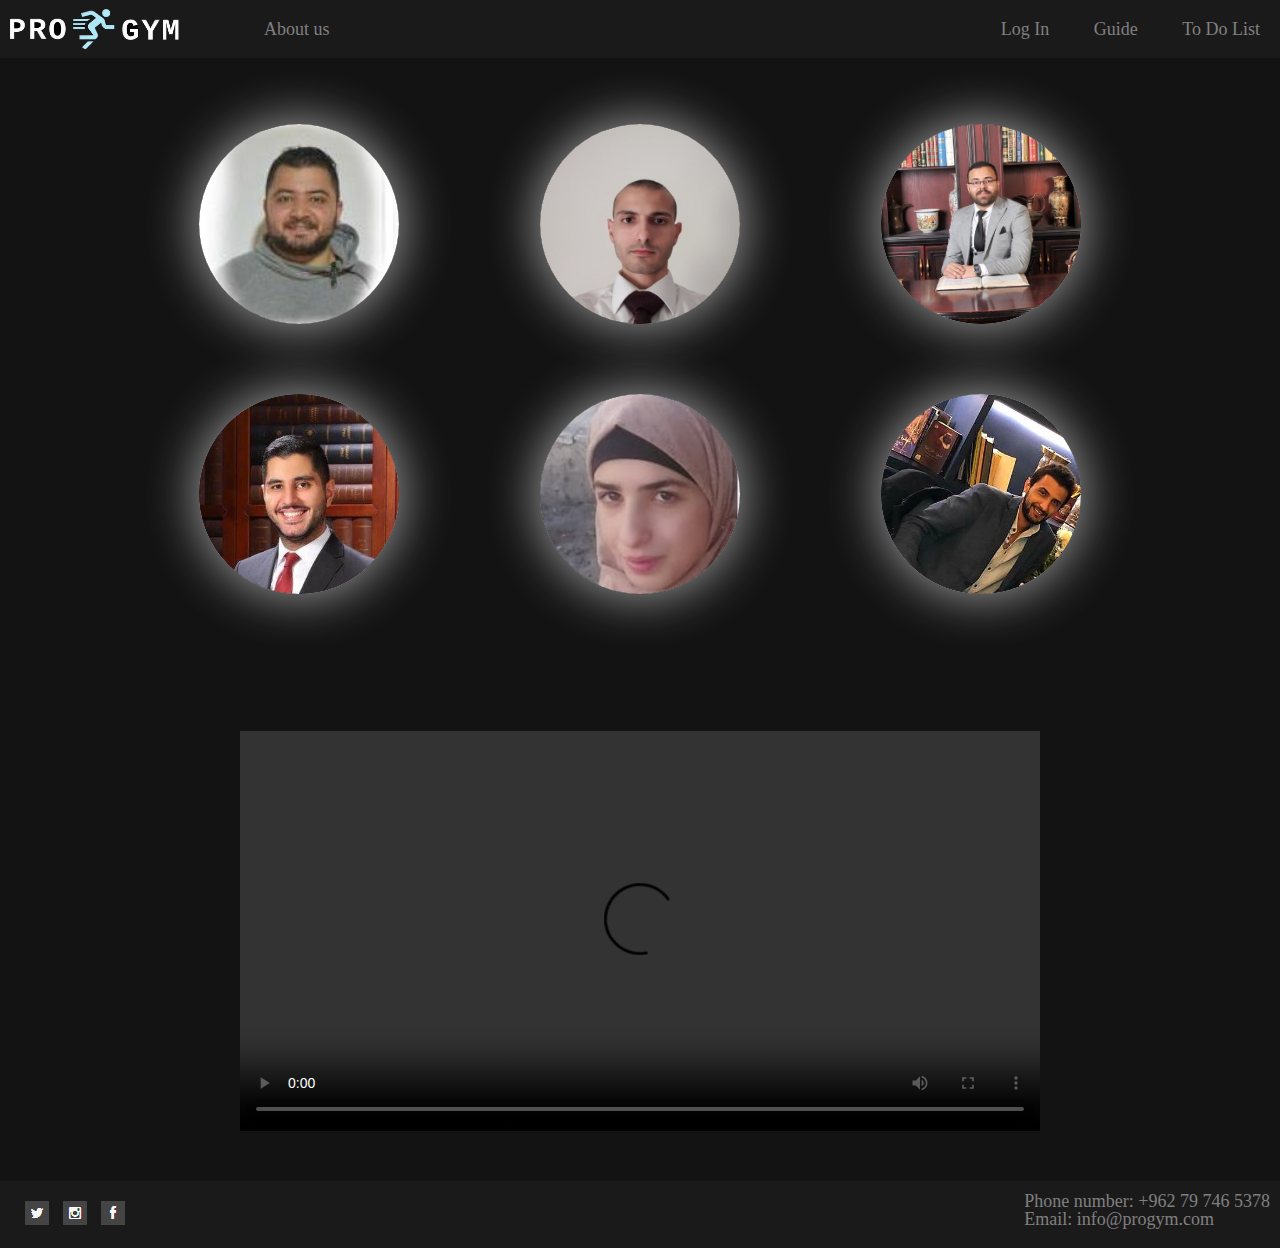
==== commit 2424aac4: "add-todo-list" ====
--- a/html/AbouUs.html
+++ b/html/AbouUs.html
@@ -16,150 +16,85 @@
         <ul class="nav-right">
           <li><a id="login-logout" onclick="loginLogout()">Login </a></li> 
           <li><a href="./guide.html">Guide</a></li>
+          <li><a href="./toDoList.html">To Do List </a> </li>
         </ul>
       </ul>
     </nav>
     <main>
-      
-
 <section>
 <div class="firstDiv">
-  
     <aside class="profile-card">
-
       <header>
-    
-        
           <img src="../image/ammar.png">
         </a>
-    
-        
         <h1>Ammar Ibraheem</h1>
-    
-        
         <h2>Full Stack Web Developer</h2>
-    
       </header>
-    
-     
       <div class="profile-bio">
-    
         <p>Hello there!</p>
         <p>I am a full stack web developer. I mainly work with JS, HTML, CSS, JS and WordPress.
           <br />I also play well with Photoshop, Corel Draw, After Effects and other cool stuff.</p>
-    
       </div>
-    
-     
       <ul class="profile-social-links">
-    
-        
         <li>
           <a href="https://github.com/ammarib" target="_blank">
             <img src="../image/githubICON.svg">
           </a>
         </li>
-    
-      
         <li>
           <a href="https://www.linkedin.com/in/ammar-ibraheem/" target="_blank">
             <img src="https://zzpservicedesk.nl/app/uploads/old_site/04e44c3532669f88074c83d2fa6c8a37.jpg">
           </a>
         </li>
-    
-        
         <li>
           <a href="https://www.facebook.com/ammar.ibm/" target="_blank">
             <img src="https://upload.wikimedia.org/wikipedia/commons/thumb/f/fb/Facebook_icon_2013.svg/1024px-Facebook_icon_2013.svg.png">
           </a>
         </li>
-    
-       
-    
-      </ul>
-    
+      </ul>
     </aside>
-  
-  <aside class="profile-card">
-
-    <header>
-  
-      
+  <aside class="profile-card">
+    <header>
         <img src="../image/elias.png">
       </a>
-  
-      
       <h1>Elias Dadoush</h1>
-  
-      
-      <h2>- Full Stack Web Developer -</h2>
-  
-    </header>
-  
-   
-    <div class="profile-bio">
-  
+      <h2>- Full Stack Web Developer -</h2>
+    </header>
+    <div class="profile-bio">
       <p>Hello there!</p>
       <p> Bachelor's Degree in Electrical Engineering from the American University of Madaba.<br>
        Age: 24 </p>
-  
-    </div>
-  
-   
-    <ul class="profile-social-links">
-  
-      
+    </div>
+    <ul class="profile-social-links">
       <li>
         <a href="https://github.com/eliasd1" target="_blank">
           <img src="../image/githubICON.svg">
         </a>
       </li>
-  
-    
       <li>
         <a href="https://www.linkedin.com/in/elias-dadoush-29b696199" target="_blank">
           <img src="https://zzpservicedesk.nl/app/uploads/old_site/04e44c3532669f88074c83d2fa6c8a37.jpg">
         </a>
       </li>
-  
-      
       <li>
         <a href="https://www.facebook.com" target="_blank">
           <img src="https://upload.wikimedia.org/wikipedia/commons/thumb/f/fb/Facebook_icon_2013.svg/1024px-Facebook_icon_2013.svg.png">
         </a>
       </li>
-  
-     
-  
-    </ul>
-  
-  </aside>
-  <aside class="profile-card">
-
-    <header>
-  
-      
+    </ul>
+  </aside>
+  <aside class="profile-card">
+    <header>
         <img src="../image/mhmd.png" > 
       </a>
-  
-      
       <h1>Mohammad Omar Elbashabsheh</h1>
-  
-      
-      <h2>- Full Stack Web Developer -</h2>
-  
-    </header>
-  
-   
-    <div class="profile-bio">
-  
+      <h2>- Full Stack Web Developer -</h2>
+    </header>
+    <div class="profile-bio">
       <p>Hello there!</p>
       <p>I am a Mechanical engineering .and now I'm training to be full stack web developer
         <br />I also play well with Photoshop, illustrator , After Effects and other cool stuff.</p>
-  
-    </div>
-  
-   
+    </div>
     <ul class="profile-social-links">
       <li>
         <a href="https://twitter.com">
@@ -177,12 +112,10 @@
         </a>
       </li>
     </ul>
-  
   </aside>
 </div>
   <div class="secondDiv">
   <aside class="profile-card">
-
     <header>
         <img src="../image/yahya.png">
       </a>
@@ -190,156 +123,91 @@
       <h2>- Full Stack Web Developer -</h2>
     </header>
     <div class="profile-bio">
-  
       <p>Hello there!</p>
       <p>Bachelor degree in Business Information Technology from University of Jordan.
         <br />Age: 22 </p>
-  
-    </div>
-  
-   
-    <ul class="profile-social-links">
-  
-      
+    </div>
+    <ul class="profile-social-links">
       <li>
         <a href="https://github.com/YahyaOmari">
           <img src="../image/githubICON.svg">
         </a>
       </li>
-  
-    
       <li>
         <a href="https://www.linkedin.com/in/yahyaomari/">
           <img src="https://zzpservicedesk.nl/app/uploads/old_site/04e44c3532669f88074c83d2fa6c8a37.jpg">
         </a>
       </li>
-  
-      
       <li>
         <a href="https://www.facebook.com/omariyahya/">
           <img src="https://upload.wikimedia.org/wikipedia/commons/thumb/f/fb/Facebook_icon_2013.svg/1024px-Facebook_icon_2013.svg.png">
         </a>
       </li>
-  
-     
-  
-    </ul>
-  
-  </aside>
-  <aside class="profile-card">
-
-    <header>
-  
-      
+    </ul>
+  </aside>
+  <aside class="profile-card">
+    <header>
         <img src="../image/areej.png">
       </a>
-  
-      
       <h1>Areej Obaid</h1>
-  
-      
-      <h2>- Full Stack Web Developer -</h2>
-  
-    </header>
-  
-   
-    <div class="profile-bio">
-  
+      <h2>- Full Stack Web Developer -</h2>
+    </header>
+    <div class="profile-bio">
       <p>Hello there!</p>
       <p> Bachelor degree in Civil Engineering from  Faculty of Engineering Technology FET.
       <br />Age: 26.</p>
-  
-    </div>
-  
-   
-    <ul class="profile-social-links">
-  
-      
+    </div>
+    <ul class="profile-social-links">
       <li>
         <a href="https://github.com/areejobaid94">
           <img src="../image/githubICON.svg">
         </a>
       </li>
-  
-    
       <li>
         <a href="https://www.linkedin.com/in/areej-obaid-9b74b318a/">
           <img src="https://zzpservicedesk.nl/app/uploads/old_site/04e44c3532669f88074c83d2fa6c8a37.jpg">
         </a>
       </li>
-  
-      
       <li>
         <a href="https://web.facebook.com/areej.obaid.54">
           <img src="https://upload.wikimedia.org/wikipedia/commons/thumb/f/fb/Facebook_icon_2013.svg/1024px-Facebook_icon_2013.svg.png">
         </a>
       </li>
-  
-     
-  
-    </ul>
-  
-  </aside>
-  <aside class="profile-card">
-
-    <header>
-  
-      
+    </ul>
+  </aside>
+  <aside class="profile-card">
+    <header>
         <img src="../image/odai.png">
       </a>
-  
-      
       <h1>Odai Qudah</h1>
-  
-      
-      <h2>- Full Stack Web Developer -</h2>
-  
-    </header>
-  
-   
-    <div class="profile-bio">
-  
+      <h2>- Full Stack Web Developer -</h2>
+    </header>
+    <div class="profile-bio">
       <p>Hello there!</p>
       <p> Bachelor degree in Disaster Management from University of Jordan.
         <br />Age: 28.</p>
-  
-    </div>
-  
-   
-    <ul class="profile-social-links">
-  
-      
+    </div>
+    <ul class="profile-social-links">
       <li>
         <a href="https://github.com/odai92">
           <img src="../image/githubICON.svg">
         </a>
       </li>
-  
-    
       <li>
         <a href="https://www.linkedin.com/in/odaiqudah/">
           <img src="https://zzpservicedesk.nl/app/uploads/old_site/04e44c3532669f88074c83d2fa6c8a37.jpg">
         </a>
       </li>
-  
-      
       <li>
         <a href="https://www.facebook.com/Odai.Qudah.18/">
           <img src="https://upload.wikimedia.org/wikipedia/commons/thumb/f/fb/Facebook_icon_2013.svg/1024px-Facebook_icon_2013.svg.png">
         </a>
       </li>
-  
-     
-  
-    </ul>
-  
+    </ul>
   </aside>
 </div>
 </section>
-
 <!-- that’s all folks! -->
-
-      
       <!-- <nav style="background-color: lightblue">
         <ul>
           <li style="display: inline">
@@ -369,9 +237,7 @@
           <source src="https://bit.ly/38Yi4pb" type="video/mp4" />
         </video>
       </div>
-      
     </main>
-
     <footer id = "aboutUsFooter" class="footer">
       <ul id="aboutUs">
         <!-- <li><a href="./AbouUs.html">About Us</a></li> -->
@@ -386,5 +252,4 @@
     </footer>
   </body>
   <script src="../js/app.js"></script>
-
-</html>
+</html>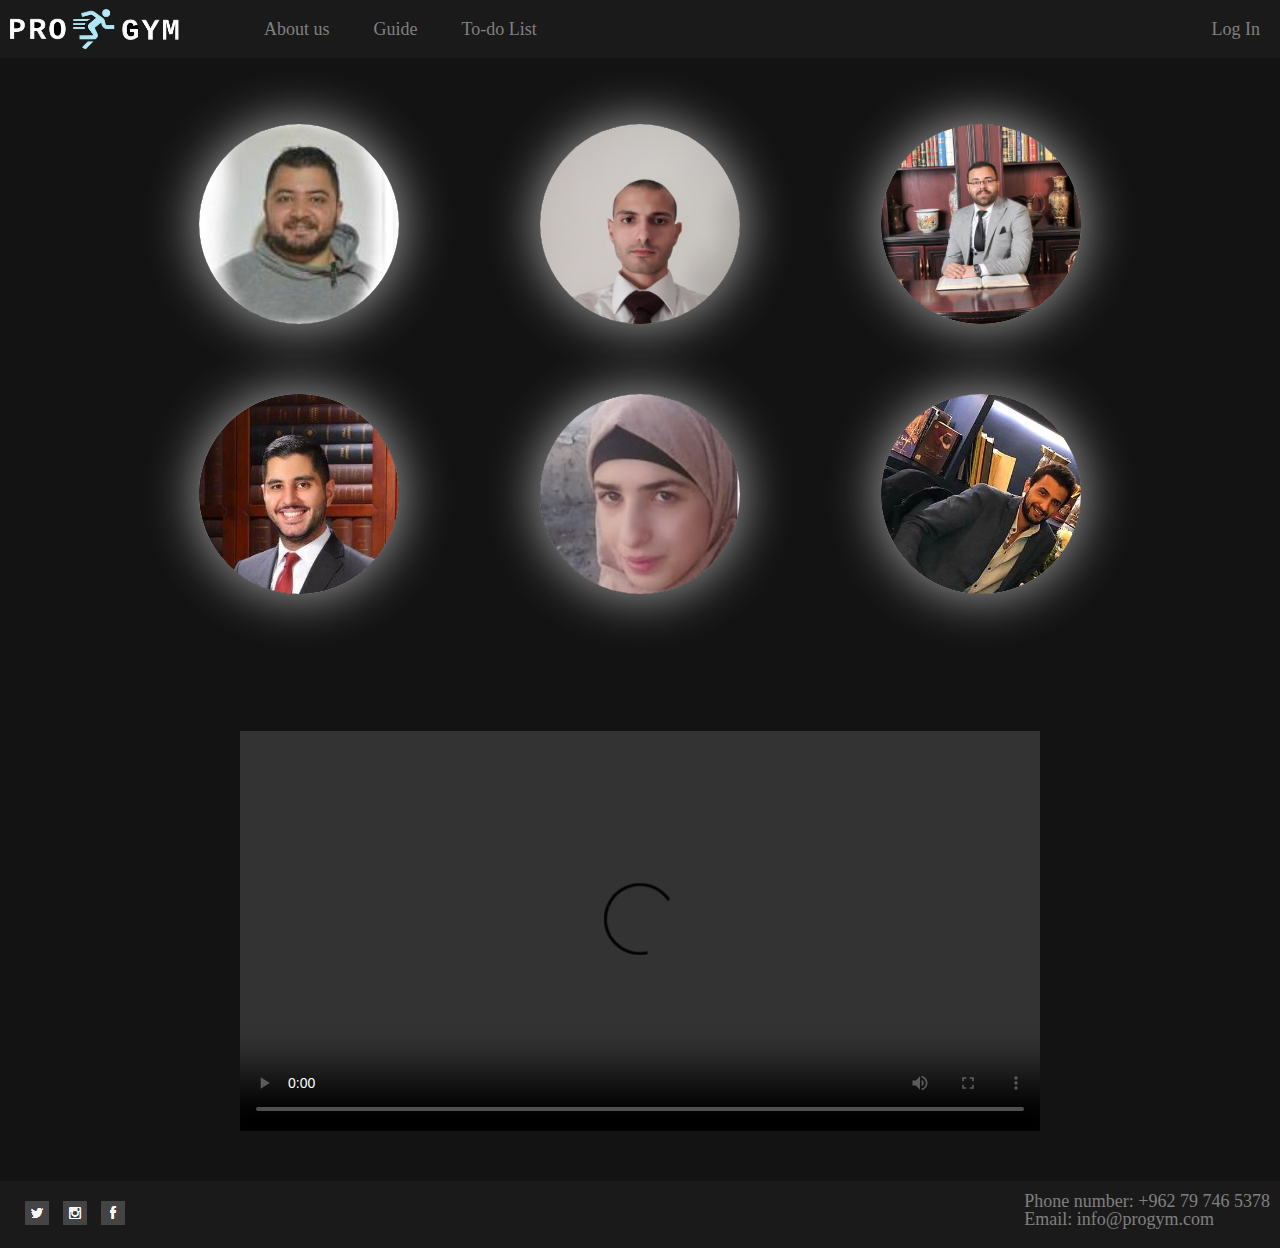
==== commit 8ce3e9e7: "modified the to do list and fixed nav" ====
--- a/html/AbouUs.html
+++ b/html/AbouUs.html
@@ -9,14 +9,16 @@
     <link rel="stylesheet" href="../css/about-us.css">
   </head>
   <body>
-    <nav>
-      <ul id="nav">
-        <a href="./index.html"><li class="brand-name"></li></a>
-        <li class="nav-item"><a href="./AbouUs.html">About us</a></li>
-        <ul class="nav-right">
-          <li><a id="login-logout" onclick="loginLogout()">Login </a></li> 
-          <li><a href="./guide.html">Guide</a></li>
-          <li><a href="./toDoList.html">To Do List </a> </li>
+      <nav>
+        <ul id="nav">
+          <a href="./index.html"><li class="brand-name"></li></a>
+          <li class="nav-item"><a href="./AbouUs.html">About us</a></li>
+          <li class="nav-item"><a href="./guide.html">Guide</a></li>
+          <li class="nav-item"><a href="./toDoList.html">To-do List </a> </li>
+          <ul class="nav-right">
+            <li><a id="login-logout" onclick="loginLogout()">Login </a></li>
+           
+          </ul>
         </ul>
       </ul>
     </nav>
--- a/css/style.css
+++ b/css/style.css
@@ -18,16 +18,11 @@
   top: 0;
   z-index: 10;
 }
-#aboutUsFooter{
-  position:relative;
+#aboutUsFooter {
+  position: relative;
 }
 #nav {
-  /* padding:10px; */
-}
-
-/* #imageDiv{
-    margin-top: -13%;
-} */
+}
 #nav .brand-name {
   background: url(../image/logo_transparent_trimmedPic.png);
   background-repeat: no-repeat;
@@ -78,7 +73,6 @@
   font-size: 18px;
 }
 #getGuideBtn {
-  /* background:#634343; */
   background: #843a23;
   color: whitesmoke;
   font-size: 16px;
@@ -139,7 +133,6 @@
   padding: 10%;
   background-color: #ecd8d8;
   font-size: 20px;
-  /* height:100vh */
   text-align: center;
 }
 #websiteDescription h3 {
@@ -155,7 +148,6 @@
 .slideshow {
   width: 100%;
   height: 100vh;
-  /* animation-direction: alternate-reverse; */
   position: relative;
   top: 0;
   left: 0;
@@ -198,8 +190,6 @@
   animation-delay: 16s;
   background-image: url(https://images.unsplash.com/photo-1502139214982-d0ad755818d8?ixlib=rb-1.2.1&ixid=MXwxMjA3fDB8MHxwaG90by1wYWdlfHx8fGVufDB8fHw%3D&auto=format&fit=crop&w=1350&q=80);
 }
-
-/* Signup form */
 #dataMain {
   height: 90vh;
 }
@@ -211,7 +201,6 @@
 .form {
   border-radius: 5%;
   position: relative;
-  /* transform: translateY(25%); */
   border: 1px solid rgba(37, 36, 36, 0.356);
   width: 750px;
   height: 500px;
@@ -256,8 +245,6 @@
 
 #submitBtn {
   position: relative;
-  /* left: 25%; */
-  /* top: 25%; */
   background: #843a23;
   color: whitesmoke;
   font-size: 16px;
--- a/css/about-us.css
+++ b/css/about-us.css
@@ -1,36 +1,12 @@
-/* go on then, styles go here.. knock yourself out!  */
-/* @import url(https://fonts.googleapis.com/css?family=Roboto);
-body {
-  padding: 20px;
-  box-sizing: border-box;
-  font-family: Roboto, Helvetica, Arial, serif;
-  background: url(http://www.hdwallsource.com/img/2014/10/blurred-36379-37207-hd-wallpapers.jpg);
-  background-size: cover;
-} */
-/* section{
-  width: 1000px;
-  height: 500px;
-}  */
 body {
   background-color: #131313;
 }
-
-/* section div{
-   width: 100%;
-   display: inline-block;
-  margin-left: 40px;
-  float: left;
-}
-.profile-card{
- 
-} */
 .firstDiv,
 .secondDiv,
 #video {
   display: flex;
   width: 80%;
   margin: 50px auto;
-  /* float: left; */
 }
 header img {
   border-radius: 50%;
@@ -106,7 +82,6 @@
   text-shadow: 1px 1px rgba(0, 0, 0, 0.5);
   font-size: 17px;
   font-weight: normal;
-  /* line-height: 0px; */
   margin: 0;
 }
 
@@ -155,12 +130,6 @@
   border-radius: 50%;
   padding: 5px;
 }
-/* .profile-social-links {
-  margin-left: 7px;
-  margin-top: -350px;
-} */
-/*PROFILE IMAGE ANIMATE */
-
 @keyframes profile_image {
   0% {
     transform: matrix3d(1, 0, 0, 0, 0, 1, 0, 0, 0, 0, 1, 0, 0, 0, 0, 1);
@@ -241,7 +210,6 @@
     transform: matrix3d(1.1, 0, 0, 0, 0, 1.1, 0, 0, 0, 0, 1, 0, 0, 0, 0, 1);
   }
 }
-/*NAME ANIMATE */
 
 aside:hover header h1 {
   animation: name_and_job 1500ms linear both;
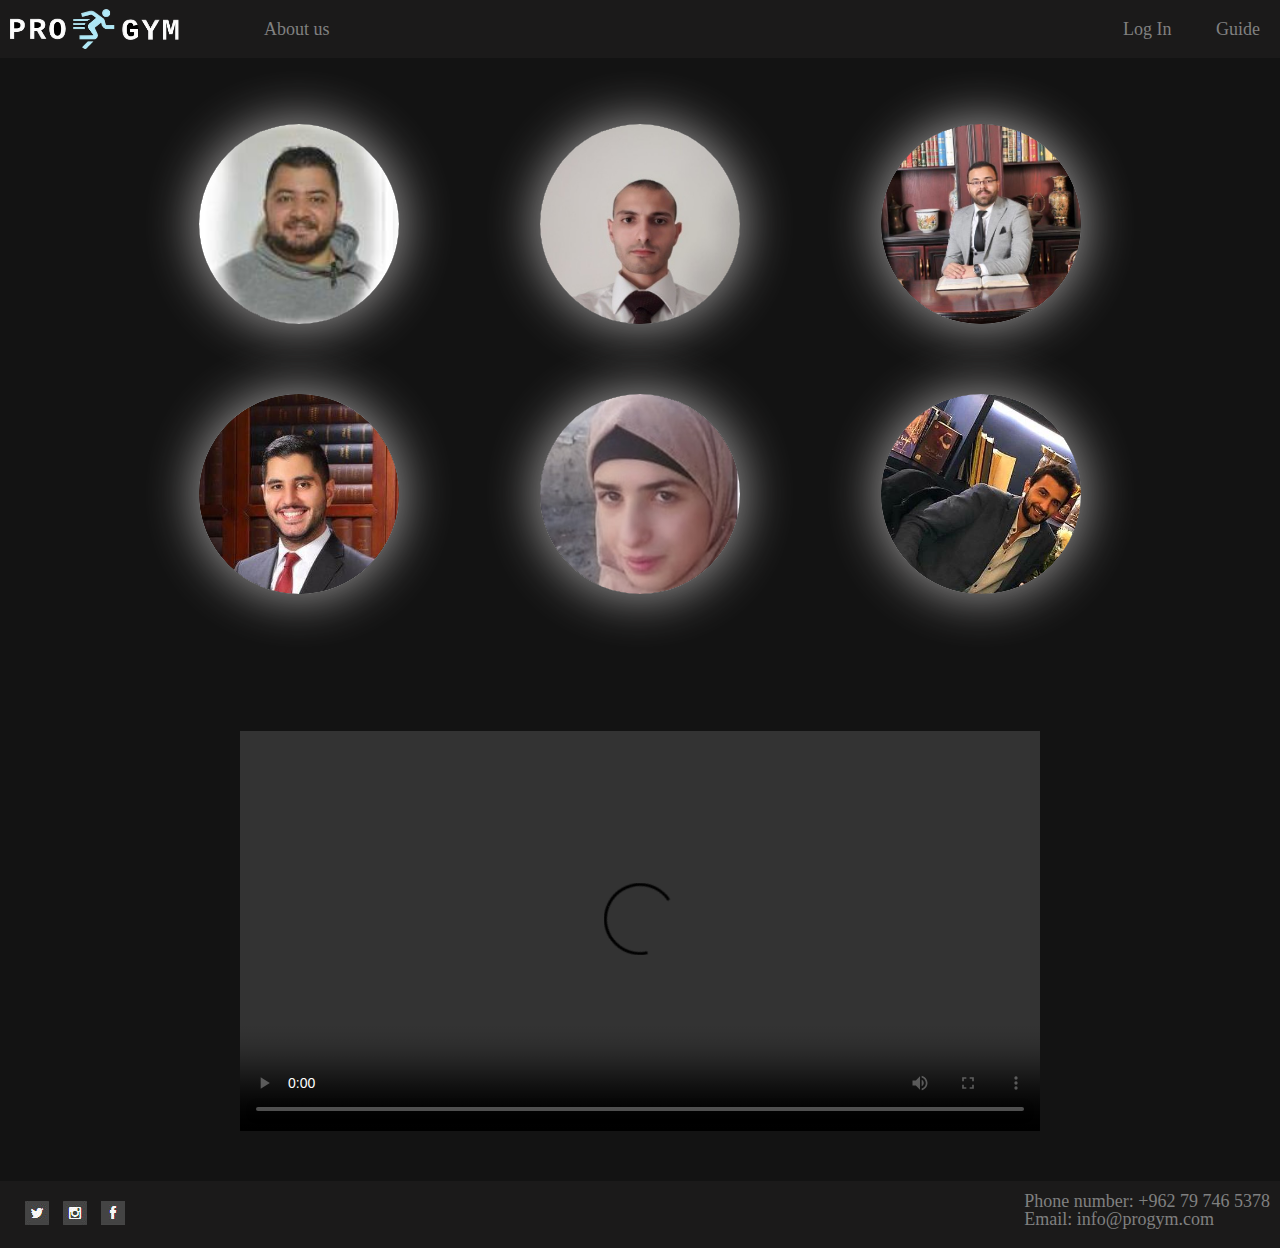
==== commit 9eaaa64b: "any" ====
--- a/html/AbouUs.html
+++ b/html/AbouUs.html
@@ -9,16 +9,14 @@
     <link rel="stylesheet" href="../css/about-us.css">
   </head>
   <body>
-      <nav>
-        <ul id="nav">
-          <a href="./index.html"><li class="brand-name"></li></a>
-          <li class="nav-item"><a href="./AbouUs.html">About us</a></li>
-          <li class="nav-item"><a href="./guide.html">Guide</a></li>
-          <li class="nav-item"><a href="./toDoList.html">To-do List </a> </li>
-          <ul class="nav-right">
-            <li><a id="login-logout" onclick="loginLogout()">Login </a></li>
-           
-          </ul>
+    <nav>
+      <ul id="nav">
+        <a href="./index.html"><li class="brand-name"></li></a>
+        <li class="nav-item"><a href="./AbouUs.html">About us</a></li>
+        <ul class="nav-right">
+          <li><a id="login-logout" onclick="loginLogout()">Login </a></li> 
+          <li><a href="./guide.html">Guide</a></li>
+          <!-- <li><a href="./toDoList.html">To Do List </a> </li> -->
         </ul>
       </ul>
     </nav>
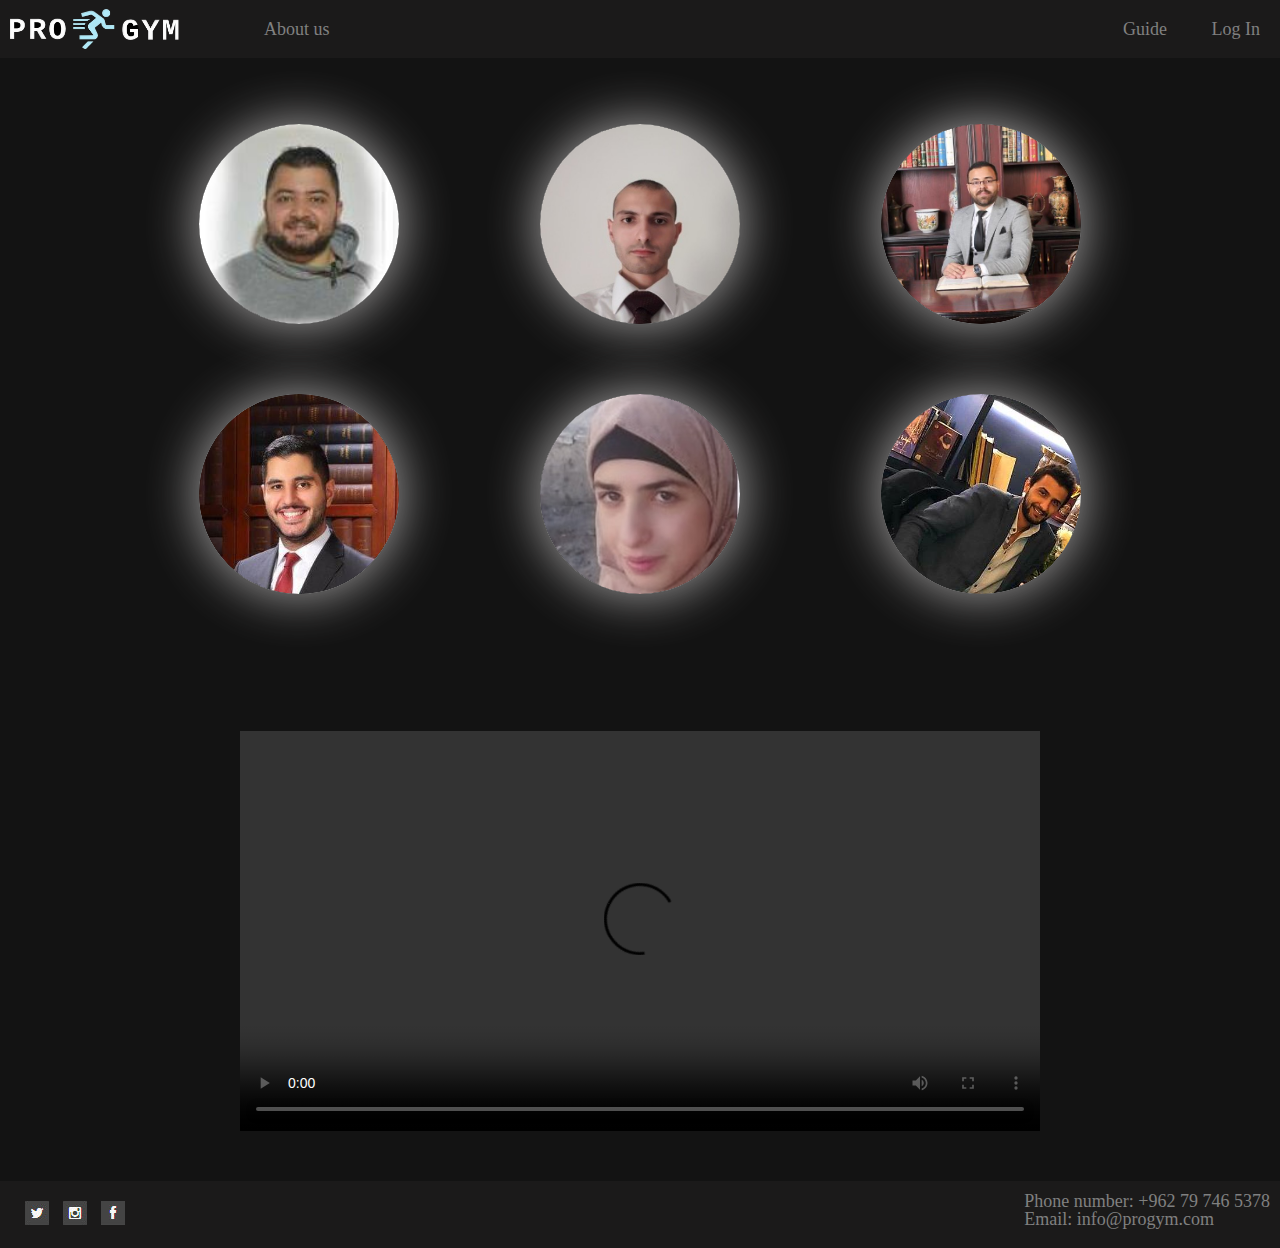
==== commit 62eb9940: "fixed problems" ====
--- a/html/AbouUs.html
+++ b/html/AbouUs.html
@@ -9,14 +9,15 @@
     <link rel="stylesheet" href="../css/about-us.css">
   </head>
   <body>
-    <nav>
-      <ul id="nav">
-        <a href="./index.html"><li class="brand-name"></li></a>
-        <li class="nav-item"><a href="./AbouUs.html">About us</a></li>
-        <ul class="nav-right">
-          <li><a id="login-logout" onclick="loginLogout()">Login </a></li> 
-          <li><a href="./guide.html">Guide</a></li>
-          <!-- <li><a href="./toDoList.html">To Do List </a> </li> -->
+      <nav>
+        <ul id="nav">
+          <a href="./index.html"><li class="brand-name"></li></a>
+          <li class="nav-item"><a href="./AbouUs.html">About us</a></li>
+          <ul class="nav-right">
+            <li class="nav-item"><a href="./guide.html">Guide</a></li>
+            <li><a id="login-logout" onclick="loginLogout()">Login </a></li>
+           
+          </ul>
         </ul>
       </ul>
     </nav>
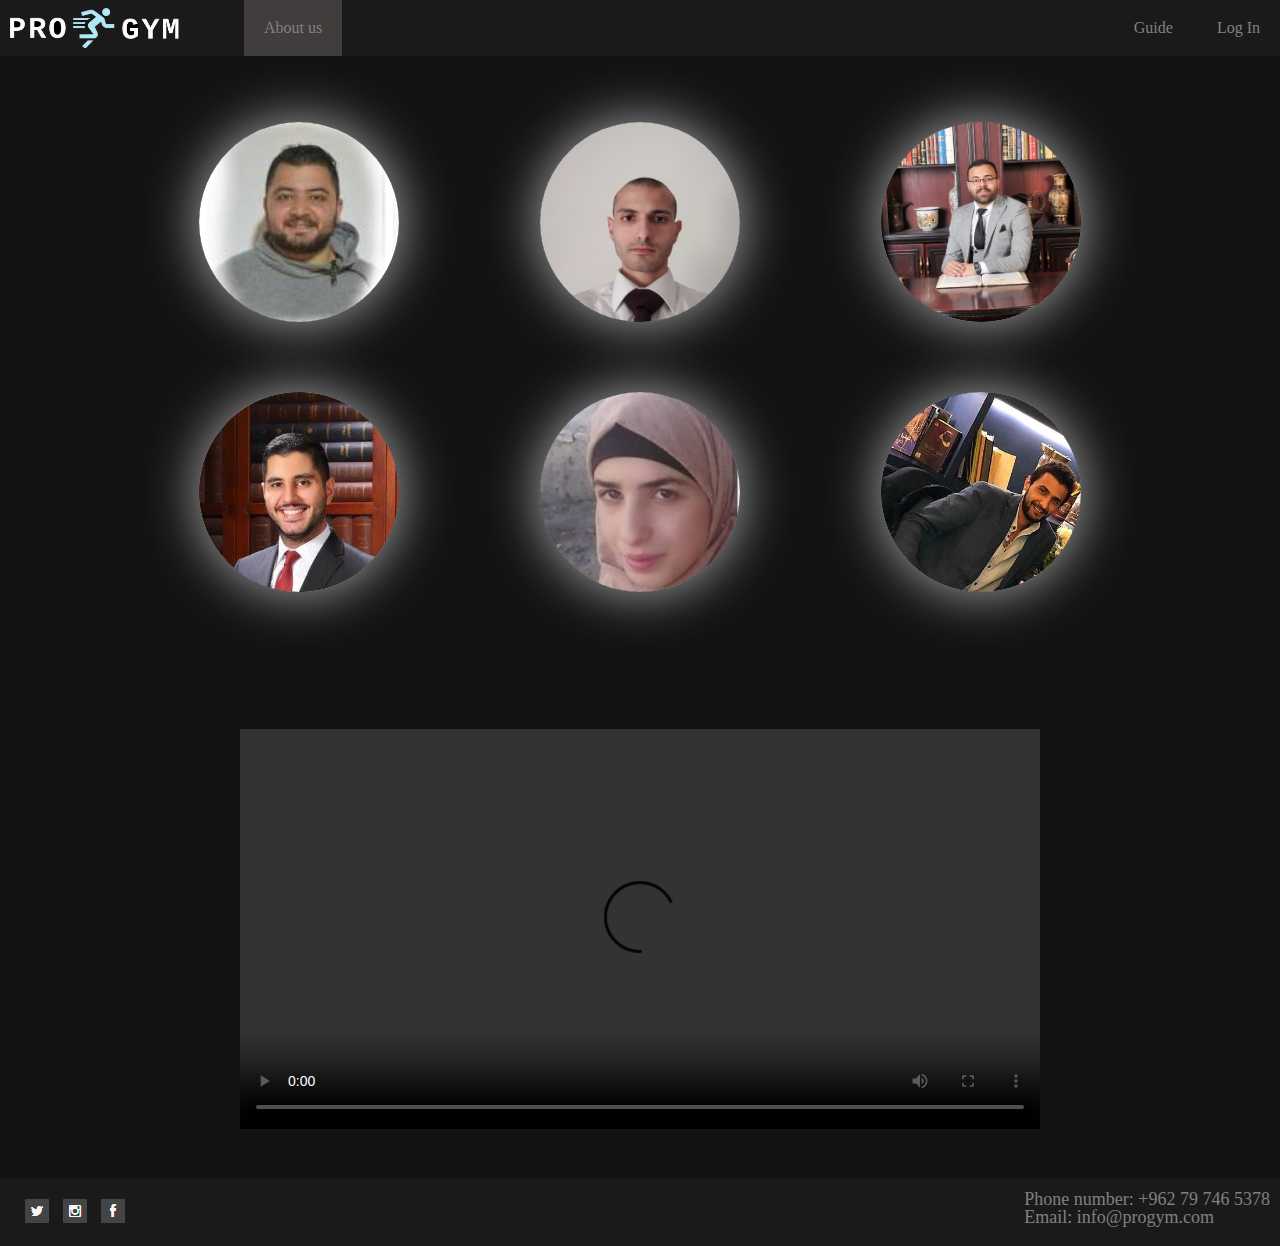
==== commit 8a03cadb: "fix guide css" ====
--- a/html/AbouUs.html
+++ b/html/AbouUs.html
@@ -11,15 +11,13 @@
   <body>
       <nav>
         <ul id="nav">
-          <a href="./index.html"><li class="brand-name"></li></a>
-          <li class="nav-item"><a href="./AbouUs.html">About us</a></li>
+          <a href="./index.html"><li  class="brand-name"></li></a>
+          <li class="haver-class" class="nav-item" style="color: white;background-color: #423d3d;"><a href="./AbouUs.html">About us</a></li>
           <ul class="nav-right">
-            <li class="nav-item"><a href="./guide.html">Guide</a></li>
-            <li><a id="login-logout" onclick="loginLogout()">Login </a></li>
-           
+            <li class="haver-class" class="nav-item"><a href="./guide.html">Guide</a></li>
+            <li class="haver-class"><a id="login-logout" onclick="loginLogout()">Login </a></li>
           </ul>
         </ul>
-      </ul>
     </nav>
     <main>
 <section>
--- a/css/style.css
+++ b/css/style.css
@@ -4,7 +4,7 @@
   position: relative;
 }
 .footer {
-  position: fixed;
+  /* position: fixed; */
   bottom: 0;
   width: 100%;
 }
@@ -63,7 +63,7 @@
 }
 .nav-right {
   float: right;
-  font-size: 18px;
+  font-size: 16px;
 }
 .brand-name {
   font-size: 2em;
@@ -207,6 +207,10 @@
   display: block;
   margin: 0 auto;
   padding: 2%;
+}
+.haver-class:hover {
+  background-color: white;
+  color: black;
 }
 .form h3 {
   font-size: 25px;
